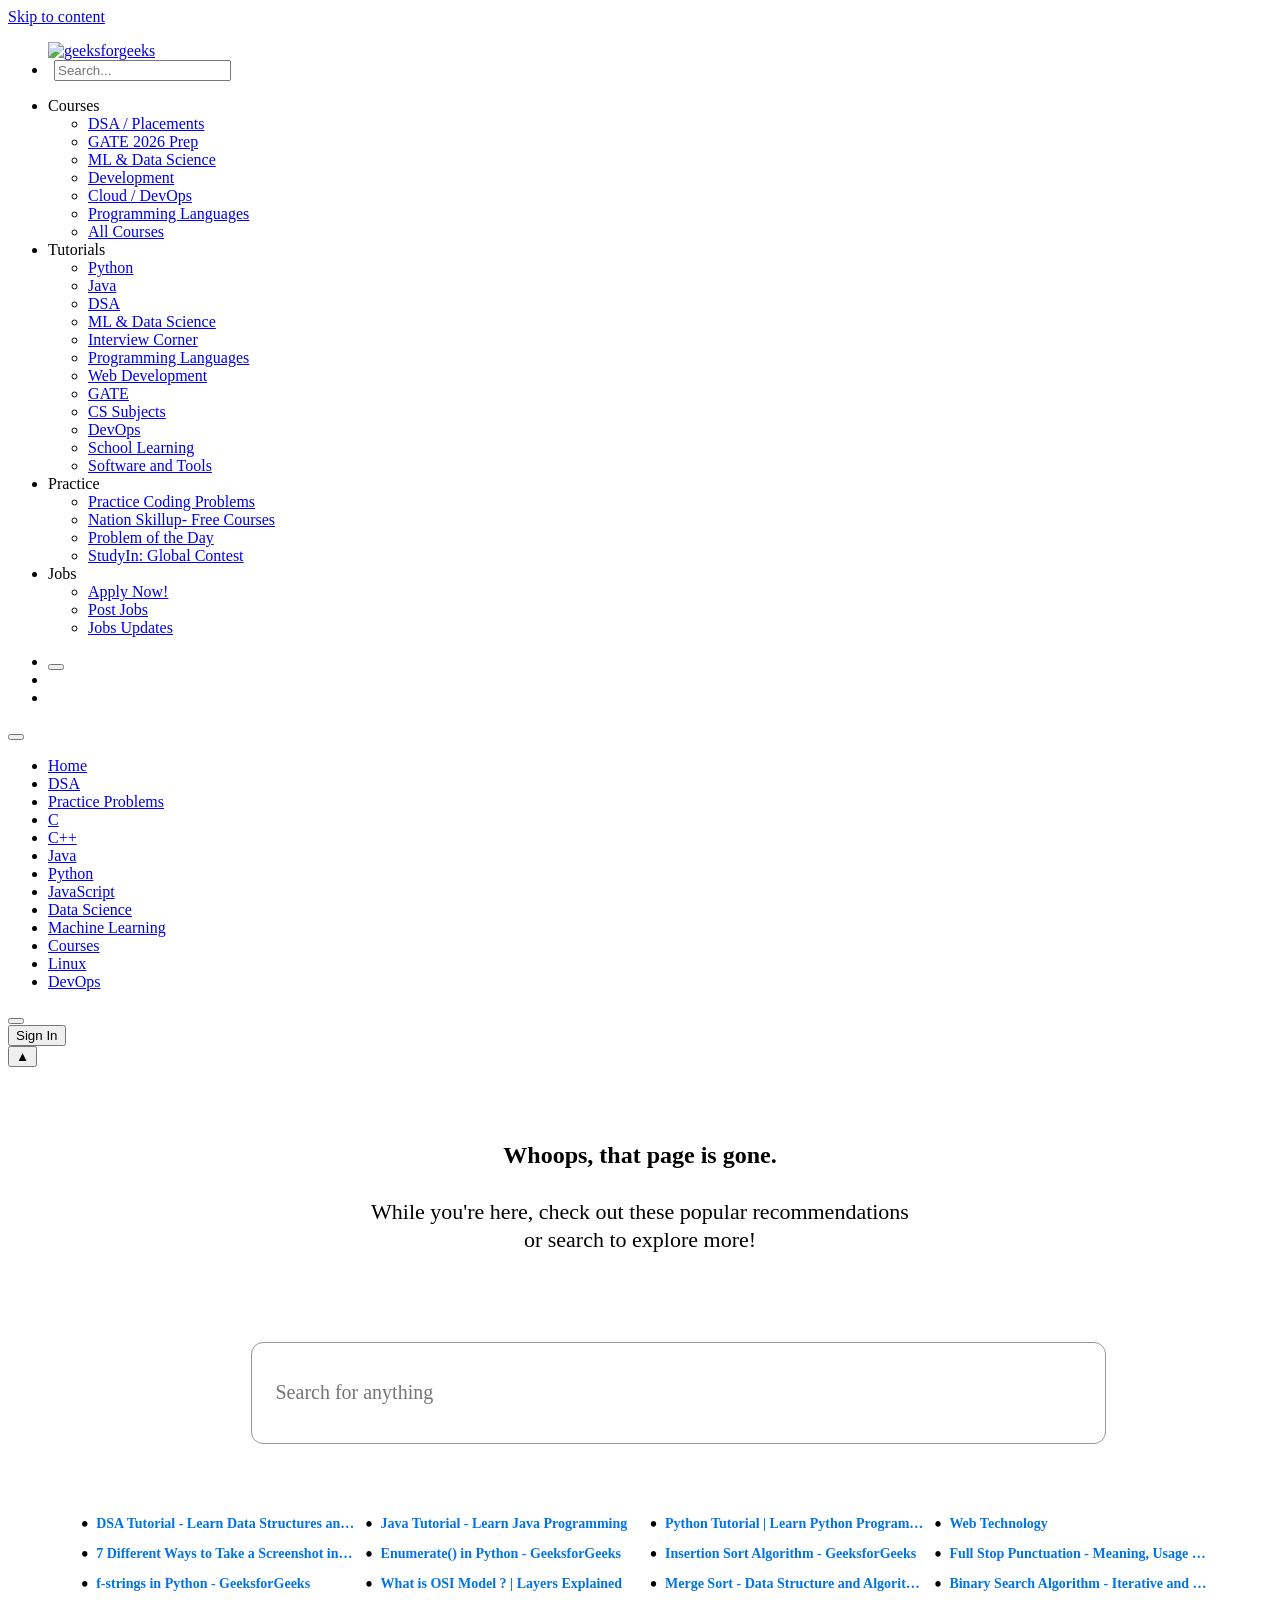
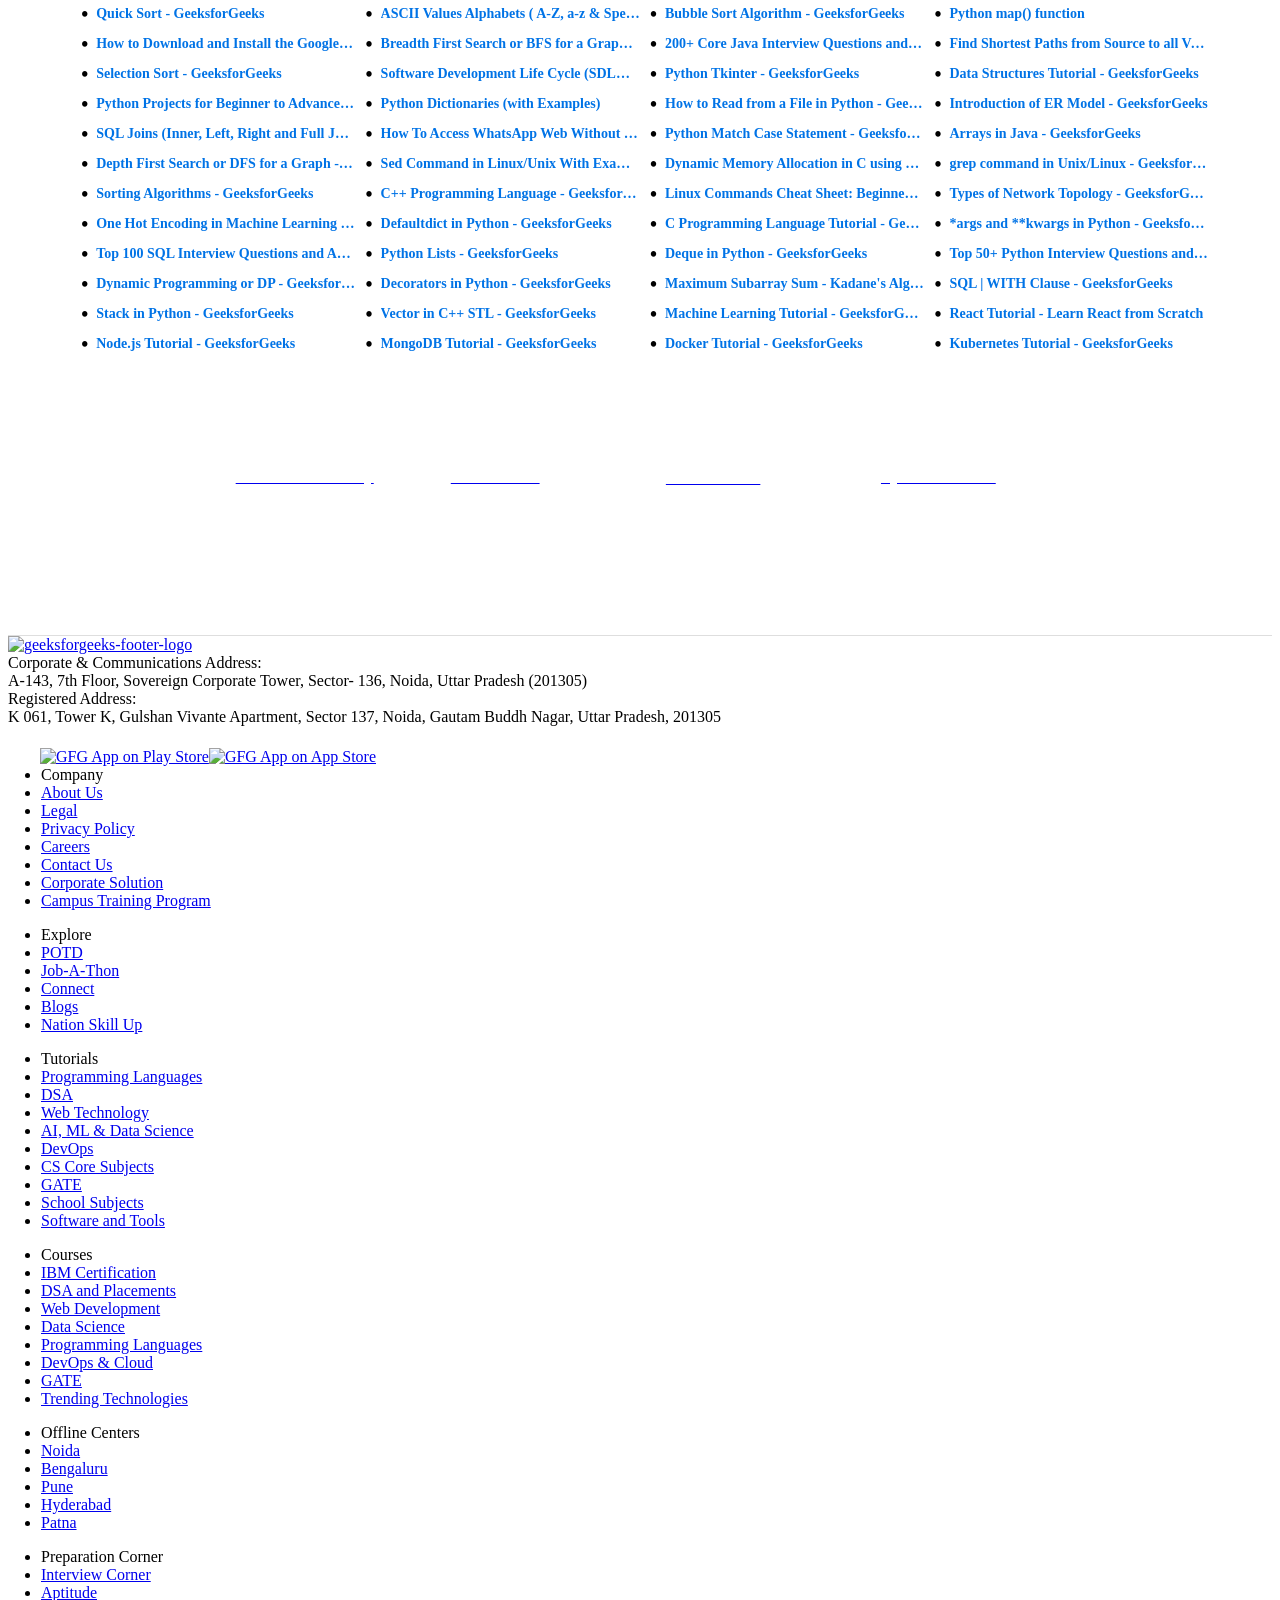
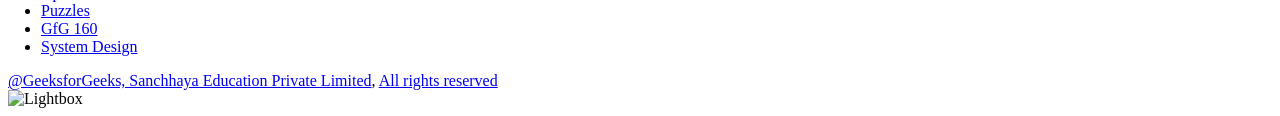
==== index.html @ b0c72bd3 "5th complite" ====
<!DOCTYPE html>
<html lang="en-US" >

<head>
<meta charset="UTF-8" />

<meta name="viewport" content="width=device-width, initial-scale=1.0, minimum-scale=0.5, maximum-scale=3.0"> 
<meta name='robots' content='index, follow, max-image-preview:large, max-snippet:-1' /><link rel="shortcut icon" href="https://media.geeksforgeeks.org/wp-content/cdn-uploads/gfg_favicon.png" type="image/x-icon" />

<link rel="preconnect" href="https://fonts.googleapis.com">
<link rel="preconnect" href="https://fonts.gstatic.com" crossorigin>


<meta name="theme-color" content="#308D46" />
<meta name="image" property="og:image" content="https://media.geeksforgeeks.org/wp-content/cdn-uploads/gfg_200x200-min.png">
<meta property="og:image:type" content="image/png">
<meta property="og:image:width" content="200">
<meta property="og:image:height" content="200">
<meta name="facebook-domain-verification" content="xo7t4ve2wn3ywfkjdvwbrk01pvdond" />


<title> - GeeksforGeeks</title>
<link rel="profile" href="http://gmpg.org/xfn/11" />
<link rel="pingback" href="" />
<link rel='dns-prefetch' href='//cdn.geeksforgeeks.org' />
<link rel='dns-prefetch' href='//s.w.org' />
		
		
<link rel='stylesheet' id='custom-style-css'  href='https://www.geeksforgeeks.org/wp-content/themes/iconic-one/css/gfg.min.css?ver=12.29' type='text/css' media='all' />









<link rel="icon" href="https://www.geeksforgeeks.org/wp-content/uploads/gfg_200X200-100x100.png" sizes="32x32" />
<link rel="icon" href="https://www.geeksforgeeks.org/wp-content/uploads/gfg_200X200.png" sizes="192x192" />
<link rel="apple-touch-icon-precomposed" href="https://www.geeksforgeeks.org/wp-content/uploads/gfg_200X200.png" />
<meta name="msapplication-TileImage" content="https://www.geeksforgeeks.org/wp-content/uploads/gfg_200X200.png" />


<link rel='stylesheet' href='index.css' type='text/css' />
</head>

<body class="custom-background custom-background-white">



    

    <nav>
    <div class="header-main__wrapper">
        <a class="gfg-stc" style="top:0" href="#main">Skip to content</a>

        <div class="header-main__container">
            <ul class="header-main-right">
            
                <a href="https://www.geeksforgeeks.org/" aria-label="Logo" class="header-main__logo">
                    <div class="_logo">
                        <img class="gfg_logo_img" style="height: 30px;" src="https://media.geeksforgeeks.org/gfg-gg-logo.svg" alt="geeksforgeeks">
                    </div>
                </a>
                
                        <li class="header-main__left-list-item gcse-search_li p-relative" aria-expanded="false" data-expandable="false">
                    <div class="gcse-form-search-suggestion_wrapper" style="margin-left: 6px">
                        <form id="gcse-form" class="gcse-form_class p-relative closeChatScreen gcse-form-web" data-sm="true">
                            <span class="front-search-icon" style="display: block;"><i class="gfg-icon gfg-icon_search gfg-icon_white gcse-search__icon gcse-search-icon_grey"></i> </span>
                            <input class="gcse-search-input__wrapper" id="gcse-search-input" aria-expanded="true" placeholder="Search..." autocomplete="off" />
                            <button  aria-label="search" type="submit" class="gcse-search__btn" style="display: none;">
                                <i class="gfg-icon gfg-icon_search gfg-icon_white gcse-search__icon"></i>
                            </button>
                        </form>
                        <div class="gfg-search-suggestion_wrapper" style="display:none"></div>
                    <div>
                </li>
                 
            </ul>

        <ul class="header-main__list"><li class="header-main__list-item Header_1" data-parent="false" aria-expanded="true" data-expandable="true"><span>Courses</span><i class="gfg-icon gfg-icon_arrow-down gfg-icon_header"></i><ul class="mega-dropdown Screen_1"><li class="mega-dropdown__list-item" data-child="true" aria-expanded="false" data-expandable="false"><a href="https://www.geeksforgeeks.org/courses/category/dsa-placements" target="_self">DSA / Placements</a></li><li class="mega-dropdown__list-item" data-child="true" aria-expanded="false" data-expandable="false"><a href="https://www.geeksforgeeks.org/courses/category/gate/" target="_self">GATE 2026 Prep</a></li><li class="mega-dropdown__list-item" data-child="true" aria-expanded="false" data-expandable="false"><a href="https://www.geeksforgeeks.org/courses/category/machine-learning-data-science" target="_self">ML & Data Science</a></li><li class="mega-dropdown__list-item" data-child="true" aria-expanded="false" data-expandable="false"><a href="https://www.geeksforgeeks.org/courses/category/development-testing" target="_self">Development</a></li><li class="mega-dropdown__list-item" data-child="true" aria-expanded="false" data-expandable="false"><a href="https://www.geeksforgeeks.org/courses/category/cloud-devops" target="_self">Cloud / DevOps</a></li><li class="mega-dropdown__list-item" data-child="true" aria-expanded="false" data-expandable="false"><a href="https://www.geeksforgeeks.org/courses/category/programming-languages" target="_self">Programming Languages</a></li><li class="mega-dropdown__list-item" data-child="true" aria-expanded="false" data-expandable="false"><a href="https://www.geeksforgeeks.org/courses" target="_self">All Courses</a></li></ul></li><li class="header-main__list-item Header_2" data-parent="false" aria-expanded="true" data-expandable="true"><span>Tutorials</span><i class="gfg-icon gfg-icon_arrow-down gfg-icon_header"></i><ul class="mega-dropdown Screen_1"><li class="mega-dropdown__list-item" data-child="true" aria-expanded="false" data-expandable="false"><a href="https://www.geeksforgeeks.org/python/python-programming-language-tutorial/" target="_self">Python</a></li><li class="mega-dropdown__list-item" data-child="true" aria-expanded="false" data-expandable="false"><a href="https://www.geeksforgeeks.org/java/java/" target="_self">Java</a></li><li class="mega-dropdown__list-item" data-child="true" aria-expanded="false" data-expandable="false"><a href="https://www.geeksforgeeks.org/learn-data-structures-and-algorithms-dsa-tutorial/" target="_self">DSA</a></li><li class="mega-dropdown__list-item" data-child="true" aria-expanded="false" data-expandable="false"><a href="https://www.geeksforgeeks.org/ai-ml-and-data-science-tutorial-learn-ai-ml-and-data-science/" target="_self">ML & Data Science</a></li><li class="mega-dropdown__list-item" data-child="true" aria-expanded="false" data-expandable="false"><a href="https://www.geeksforgeeks.org/interview-corner/" target="_self">Interview Corner</a></li><li class="mega-dropdown__list-item" data-child="true" aria-expanded="false" data-expandable="false"><a href="https://www.geeksforgeeks.org/programming-language-tutorials/" target="_self">Programming Languages</a></li><li class="mega-dropdown__list-item" data-child="true" aria-expanded="false" data-expandable="false"><a href="https://www.geeksforgeeks.org/web-technology/" target="_self">Web Development</a></li><li class="mega-dropdown__list-item" data-child="true" aria-expanded="false" data-expandable="false"><a href="https://www.geeksforgeeks.org/gate-exam-tutorial/" target="_self">GATE</a></li><li class="mega-dropdown__list-item" data-child="true" aria-expanded="false" data-expandable="false"><a href="https://www.geeksforgeeks.org/articles-on-computer-science-subjects-gq/" target="_self">CS Subjects</a></li><li class="mega-dropdown__list-item" data-child="true" aria-expanded="false" data-expandable="false"><a href="https://www.geeksforgeeks.org/devops/devops-tutorial/" target="_self">DevOps</a></li><li class="mega-dropdown__list-item" data-child="true" aria-expanded="false" data-expandable="false"><a href="https://www.geeksforgeeks.org/geeksforgeeks-school/" target="_self">School Learning</a></li><li class="mega-dropdown__list-item" data-child="true" aria-expanded="false" data-expandable="false"><a href="https://www.geeksforgeeks.org/websites-apps/software-and-tools-a-to-z-list/" target="_self">Software and Tools</a></li></ul></li><li class="header-main__list-item Header_3" data-parent="false" aria-expanded="true" data-expandable="true"><span>Practice</span><i class="gfg-icon gfg-icon_arrow-down gfg-icon_header"></i><ul class="mega-dropdown Screen_1"><li class="mega-dropdown__list-item" data-child="true" aria-expanded="false" data-expandable="false"><a href="https://www.geeksforgeeks.org/geeksforgeeks-practice-best-online-coding-platform/" target="_self">Practice Coding Problems</a></li><li class="mega-dropdown__list-item" data-child="true" aria-expanded="false" data-expandable="false"><a href="https://www.geeksforgeeks.org/nation-skill-up/" target="_self">Nation Skillup- Free Courses</a></li><li class="mega-dropdown__list-item" data-child="true" aria-expanded="false" data-expandable="false"><a href="https://www.geeksforgeeks.org/problem-of-the-day" target="_self">Problem of the Day</a></li><li class="mega-dropdown__list-item" data-child="true" aria-expanded="false" data-expandable="false"><a href="https://www.geeksforgeeks.org/studyin-go-global-challenge-2025" target="_self">StudyIn: Global Contest</a></li></ul></li><li class="header-main__list-item Header_4" data-parent="false" aria-expanded="true" data-expandable="true"><span>Jobs</span><i class="gfg-icon gfg-icon_arrow-down gfg-icon_header"></i><ul class="mega-dropdown Screen_1"><li class="mega-dropdown__list-item" data-child="true" aria-expanded="false" data-expandable="false"><a href="https://www.geeksforgeeks.org/jobs" target="_self">Apply Now!</a></li><li class="mega-dropdown__list-item" data-child="true" aria-expanded="false" data-expandable="false"><a href="https://www.geeksforgeeks.org/gfg-hiring-solutions-for-recruiters/" target="_self">Post Jobs</a></li><li class="mega-dropdown__list-item" data-child="true" aria-expanded="false" data-expandable="false"><a href="https://www.geeksforgeeks.org/community/profile/hire1/" target="_self">Jobs Updates</a></li></ul></li></ul>
        <ul class="header-main__left-list" data-nl="false">
                                            <li>
                    <div class="darkMode-wrap" data-mode="Switch to Dark Mode">
                        <button aria-label="toggle theme" data-gfg-action="toggleGFGTheme">
                            <div id="darkMode-wrap-red-dot" style="height:12px;width:12px;background-color:#EB2222;border-radius:999999px;position:absolute;top:4px;right:0;display:none;"></div>
                            <i class="gfg-icon gfg-icon_dark-mode"></i>
                        </button>
                        <span id="darkModeTooltipText"></span>
                    </div>
                </li>

                
                
                    
<li class="header-main__left-list-item notification-button" style="width: 38px; margin-right: 6px">
    <div id="toggleButton"  class="notification-main">
        <div class="button" style="padding: 2px 5px;">
            <i  id="notification-bell-icon" class="gfg-icon notification-bell-icon"></i>
            <span class="notification-count" style="display:none"></span>
        </div>
        <div id="toast-container" style="position: fixed; top: 20px; right: 20px; z-index: 9999;"></div>
        <div id="notification" class="notification-container-main">
            <div class="notification-header hidden">
                <p>Notifications</p>
                <div class="mark_all_read hidden">
                    <span>Mark all as read</span>
                </div>
            </div>
            <div class="notification-category_container hidden">
                <div class="notification_categories">
                    <div id="all-notifications" class="notification_categories-inner-container notification-category active active-category"  style="margin-left:11px">
                        <span id="all-notifications-inner" >All</span>
                    </div>
    
                </div>
            </div>
            <div id="notification-content" >
                <div id="loader" class="loader"></div>
                <div class="notification-scroll"> </div>
                    <div class="notification-footer">
                        <span id="view-all" class=" hidden">View All</span>
                    </div>
                </div>
            </div>
            <div id="notification-modal" class="notification-modal">
                <div class="notification_modal_close">
                    <span id="notification_close_button" class="notification_close_button"></span>
                </div>
                <div class="notification-modal-content">
                    <div class="notification-modal-content-header hidden">
                        <span class="heading_notification">Notifications</span>
                        <div class="sorting">
                            <div class="mark_all_read hidden">
                                <span class="mark_icon gfg-icon"></span>
                                <span>Mark all as read</span>
                            </div>
                        </div>
                    </div>
                <div class="notification-category_container hidden">
                    <div class="notification_categories">
                        <div id="all-notifications-modal"  class="notification_categories-inner-container notification-category active-category">
                            <span id="all-notifications-inner-modal" >All</span>
                        </div>
                        <div id="unread-notifications-modal" class="notification_categories-inner-container notification-category ">
                            <span>Unread</span>
                        </div>
                        <div id="read-notifications-modal" class="notification_categories-inner-container notification-category ">
                            <span>Read</span>
                        </div>
                    </div>
                </div>
                <div class="zero_notification_content hidden">
                    <span class="notifications-text">
                        You're all caught up!!
                    </span>
                </div>
                <div id="loader_modal" class="loader_modal"></div>
                <div id="notification-content-container">
                    <div class="notification-modal-scroll">
                    </div>
                </div>
            </div>
        </div>
    </div>
    </li>
                

                <li id="userProfileId" class="header-main__left-list-item p-relative" aria-expanded="false" data-expandable="false">
                    </li>
                            </ul>
        </div>

        </div>
    </nav>
    <div id="header-main__slider-outer-div">
        <div class="header-main__slider">
            <button aria-label="sub header slider previous" class="header-main__slider-arrow previous hideIt">
                <i class="gfg-icon gfg-icon_arrow-left gicon-centered"></i>
            </button>
            <ul id="hslider">
                <li><a href="index.html">Home</a></li>
                <li><a href="#">DSA</a></li>
                <li><a href="#">Practice Problems</a></li>
                <li><a href="#">C</a></li>
                <li><a href="c++.html">C++</a></li>
                <li><a href="#">Java</a></li>
                <li><a href="python.html">Python</a></li>
                <li><a href="#">JavaScript</a></li>
                <li><a href="#">Data Science</a></li>
                <li><a href="#">Machine Learning</a></li>
                <li><a href="#">Courses</a></li>
                <li><a href="#">Linux</a></li>
                <li><a href="#">DevOps</a></li>
            </ul>
            <button aria-label="sub header slider next" class="header-main__slider-arrow next hideIt">
                <i class="gfg-icon gfg-icon_arrow-right gicon-centered"></i>
            </button>
            </div>
         <div class="gcse-form-search-shm">
    <form id="gcse-form-shm" class="gcse-form_class-shm p-relative " data-sm="false">
        <span class="front-search-shm-icon">
            <i class="gfg-icon gfg-icon_search gfg-icon_white gcse-search__icon gcse-search-icon_grey" style="display: none"></i>
        </span>
        <input class="gcse-search-input-shm" id="gcse-search-input-shm" aria-expanded="false" placeholder="Search..." autocomplete="off" style="display: none"/>
        <i class="gfg-icon gfg-icon_times gfg-icon_white hide-search-shm" style="display: none"></i>
        <button id=sub-header__search aria-label="search" type="button" class="gcse-search-shm__btn not-expanded " style="display:none">
            <i class="gfg-icon gfg-icon_search gfg-icon_white gcse-search__icon"></i>
        </button>
    </form>
    <div class="gcse-form-search-shm-modal" style="display: none"></div>
</div>

        <div id="sub-header__signup-outer-div">
            <button id="sub-header__signup" class="login-modal-btn">Sign In</button>
        </div>
    </div>
    
    <button id="scrollTopBtn" title="Scroll to Top" type="button" class="btn btn-success">&#x25B2;</button>
    <div id="main" class="wrapper ">






<div class="page-content" id="main">
    <div class="content-1">
        <div class="error-msg">
            <div style="margin: 60px 0;">
            <h2 style="color: var(--job_tab-skill-chip);">Whoops, that page is gone.</h2>
            <p> While you're here, check out these popular recommendations  </p>
            <p> or search to explore more! </p>
            </div>
            <div id="search-input-404-outer-div" class="search-input-404-outer-div" tabindex="0">
                <input id="search-input-404-page" class="search-input-404-page" type="text" placeholder="Search for anything"  autocomplete="off">
                <span class="search-input-icon-404"></span>
                <div class="search-suggestion-modal-404" style="display: none"></div>
            </div>
        </div>
    </div>

<div class="popular-grid-container">
    <div class="popular-grid-item"><a href="#">DSA Tutorial - Learn Data Structures and Algorithms</a></div>
    <div class="popular-grid-item"><a href="#">Java Tutorial - Learn Java Programming</a></div>
    <div class="popular-grid-item"><a href="#">Python Tutorial | Learn Python Programming Language</a></div>
    <div class="popular-grid-item"><a href="#">Web Technology</a></div>
    <div class="popular-grid-item"><a href="#">7 Different Ways to Take a Screenshot in Windows 10</a></div>
    <div class="popular-grid-item"><a href="#">Enumerate() in Python - GeeksforGeeks</a></div>
    <div class="popular-grid-item"><a href="#">Insertion Sort Algorithm - GeeksforGeeks</a></div>
    <div class="popular-grid-item"><a href="#">Full Stop Punctuation - Meaning, Usage and Examples</a></div>
    <div class="popular-grid-item"><a href="#">f-strings in Python - GeeksforGeeks</a></div>
    <div class="popular-grid-item"><a href="#">What is OSI Model ? | Layers Explained</a></div>
    <div class="popular-grid-item"><a href="#">Merge Sort - Data Structure and Algorithms Tutorial</a></div>
    <div class="popular-grid-item"><a href="#">Binary Search Algorithm - Iterative and Recursive Implementation</a></div>
    <div class="popular-grid-item"><a href="#">Quick Sort - GeeksforGeeks</a></div>
    <div class="popular-grid-item"><a href="#">ASCII Values Alphabets ( A-Z, a-z & Special Character Table)</a></div>
    <div class="popular-grid-item"><a href="#">Bubble Sort Algorithm - GeeksforGeeks</a></div>
    <div class="popular-grid-item"><a href="#">Python map() function</a></div>
    <div class="popular-grid-item"><a href="#">How to Download and Install the Google Play Store?</a></div>
    <div class="popular-grid-item"><a href="#">Breadth First Search or BFS for a Graph - GeeksforGeeks</a></div>
    <div class="popular-grid-item"><a href="#">200+ Core Java Interview Questions and Answers (2025)</a></div>
    <div class="popular-grid-item"><a href="#">Find Shortest Paths from Source to all Vertices using Dijkstra's Algorithm</a></div>
    <div class="popular-grid-item"><a href="#">Selection Sort - GeeksforGeeks</a></div>
    <div class="popular-grid-item"><a href="#">Software Development Life Cycle (SDLC) - GeeksforGeeks</a></div>
    <div class="popular-grid-item"><a href="#">Python Tkinter - GeeksforGeeks</a></div>
    <div class="popular-grid-item"><a href="#">Data Structures Tutorial - GeeksforGeeks</a></div>
    <div class="popular-grid-item"><a href="#">Python Projects for Beginner to Advanced - GeeksforGeeks</a></div>
    <div class="popular-grid-item"><a href="#">Python Dictionaries (with Examples)</a></div>
    <div class="popular-grid-item"><a href="#">How to Read from a File in Python - GeeksforGeeks</a></div>
    <div class="popular-grid-item"><a href="#">Introduction of ER Model - GeeksforGeeks</a></div>
    <div class="popular-grid-item"><a href="#">SQL Joins (Inner, Left, Right and Full Join)</a></div>
    <div class="popular-grid-item"><a href="#">How To Access WhatsApp Web Without Phone</a></div>
    <div class="popular-grid-item"><a href="#">Python Match Case Statement - GeeksforGeeks</a></div>
    <div class="popular-grid-item"><a href="#">Arrays in Java - GeeksforGeeks</a></div>
    <div class="popular-grid-item"><a href="#">Depth First Search or DFS for a Graph - GeeksforGeeks</a></div>
    <div class="popular-grid-item"><a href="#">Sed Command in Linux/Unix With Examples - GeeksforGeeks</a></div>
    <div class="popular-grid-item"><a href="#">Dynamic Memory Allocation in C using malloc(), calloc(), free() and realloc()</a></div>
    <div class="popular-grid-item"><a href="#">grep command in Unix/Linux - GeeksforGeeks</a></div>
    <div class="popular-grid-item"><a href="#">Sorting Algorithms - GeeksforGeeks</a></div>
    <div class="popular-grid-item"><a href="#">C++ Programming Language - GeeksforGeeks</a></div>
    <div class="popular-grid-item"><a href="#">Linux Commands Cheat Sheet: Beginner to Advanced 2025</a></div>
    <div class="popular-grid-item"><a href="#">Types of Network Topology - GeeksforGeeks</a></div>
    <div class="popular-grid-item"><a href="#">One Hot Encoding in Machine Learning - GeeksforGeeks</a></div>
    <div class="popular-grid-item"><a href="#">Defaultdict in Python - GeeksforGeeks</a></div>
    <div class="popular-grid-item"><a href="#">C Programming Language Tutorial - GeeksforGeeks</a></div>
    <div class="popular-grid-item"><a href="#">*args and **kwargs in Python - GeeksforGeeks</a></div>
    <div class="popular-grid-item"><a href="#">Top 100 SQL Interview Questions and Answers (2025)</a></div>
    <div class="popular-grid-item"><a href="#">Python Lists - GeeksforGeeks</a></div>
    <div class="popular-grid-item"><a href="#">Deque in Python - GeeksforGeeks</a></div>
    <div class="popular-grid-item"><a href="#">Top 50+ Python Interview Questions and Answers (2025)</a></div>
    <div class="popular-grid-item"><a href="#">Dynamic Programming or DP - GeeksforGeeks</a></div>
    <div class="popular-grid-item"><a href="#">Decorators in Python - GeeksforGeeks</a></div>
    <div class="popular-grid-item"><a href="#">Maximum Subarray Sum - Kadane's Algorithm - GeeksforGeeks</a></div>
    <div class="popular-grid-item"><a href="#">SQL | WITH Clause - GeeksforGeeks</a></div>
    <div class="popular-grid-item"><a href="#">Stack in Python - GeeksforGeeks</a></div>
    <div class="popular-grid-item"><a href="#">Vector in C++ STL - GeeksforGeeks</a></div>
    <div class="popular-grid-item"><a href="#">Machine Learning Tutorial - GeeksforGeeks</a></div>
    <div class="popular-grid-item"><a href="#">React Tutorial - Learn React from Scratch</a></div>
    <div class="popular-grid-item"><a href="#">Node.js Tutorial - GeeksforGeeks</a></div>
    <div class="popular-grid-item"><a href="#">MongoDB Tutorial - GeeksforGeeks</a></div>
    <div class="popular-grid-item"><a href="#">Docker Tutorial - GeeksforGeeks</a></div>
    <div class="popular-grid-item"><a href="#">Kubernetes Tutorial - GeeksforGeeks</a></div>
</div>

<div class="card-row">
        <div class="card-col">
            <a href="https://www.geeksforgeeks.org/problem-of-the-day" class = "card" target = "_blank">
                <div class="card" id="card-1">
                    <div class="card-content">
                        <p class="para">Problem of the day</p>
                        <button class="know-more-btn">Know more >></button>
                    </div>    
                </div>
            </a>

                        <a href="https://www.geeksforgeeks.org/events/rec/job-a-thon" class="card"  target="_blank" >
                <div class="card" id="card-2">
                    <div class="card-content">
                        <p class="para" >Job-A-Thon</p>
                        <button class="know-more-btn">Know more >></button>
                    </div>    
                </div>
            </a>
            <a href="c++.html" class="card">
                <div class="card" id="card-3">
                    <div class="card-content">
                        <p class="para" style="line-height: 1.2;width:99%;top:13px;height:32px">C++ Tutorial</p>
                        <button class="know-more-btn">Know more >></button>
                    </div>
                </div>
            </a>
            <a href="python.html" class="card">
                <div class="card" id="card-4">
                    <div class="card-content">
                        <p class="para">Python Tutorial</p>
                        <button class="know-more-btn">Know more >></button>
                    </div>   
                </div> 
            </a>
        </div>
    </div>
</div>




	</div><div id="displayModal" class="modal fade" role="dialog">
    <div class="modal-dialog">
      <div class="modal-content">
        <div class="error-message"></div>
        <div class="modal-body" id="dmBody">
            <div id="modal-dm-content"></div>
              <div class="modal-overlay" aria-hidden=true>
                <span class="loader__animation"></span>
              </div>
            </div>
      </div>
    </div>
  </div>  
  <div id="displayModalBackdrop" class="backdrop"></div>
  <footer class="gfg-footer" id="gfg-footer">
      <div class="footer-wrapper">
          <div class="footer-wrapper_branding">
              <a class="footer-wrapper_branding-anchor" aria-label="GeeksforGeeks Logo" href="https://www.geeksforgeeks.org/">
                <img loading="lazy" style="height: 32px; width: 230px; max-width: fit-content;" class="footer-wrapper_branding-nlogo" src="https://media.geeksforgeeks.org/auth-dashboard-uploads/gfgFooterLogo.png" alt="geeksforgeeks-footer-logo"/>
              </a>
              <div class="footer-wrapper_branding-address">
                  <div class="address_section">
                    <div class="address-icon-wrapper">
                      <i class="gfg-icon gfg-icon_pin"></i> 
                    <div class="address_div">
                     
                      <div class="address_name">Corporate & Communications Address:</div>
                                            <div class="footer-address">
                      A-143, 7th Floor, Sovereign Corporate Tower, Sector- 136, Noida, Uttar Pradesh (201305)                    </div>
                    </div>
                  </div>
                     
                      <div class="address-icon-wrapper">
                      <i class="gfg-icon gfg-icon_pin"></i>  
                      <div class="address_div">
                        <div class="address_name">Registered Address:</div>
                        K 061, Tower K, Gulshan Vivante Apartment, Sector 137, Noida, Gautam Buddh Nagar, Uttar Pradesh, 201305                      </div>
                    </div>
                                      </div>
              </div>
              <div
              class="footer-wrapper_branding-app-wrapper"
              style="display:flex;
              flex-direction:row;
              gap:12px;
              align-items:inherit;
              max-height:53px;">
              <div class="footer-wrapper_branding-social">
                  <a href="https://in.linkedin.com/company/geeksforgeeks" rel="noopener noreferrer" aria-label="GeeksforGeeks LinkedIn" target="_blank">
                      <div class="linkedin"></div>
                  </a>
                  <a href="https://www.instagram.com/geeks_for_geeks/" rel="noopener noreferrer" aria-label="GeeksforGeeks Instagram" target="_blank">
                      <div class="instagram"></div>
                  </a>
                  <a href="https://twitter.com/geeksforgeeks" rel="noopener noreferrer" aria-label="GeeksforGeeks Twitter" target="_blank">
                      <div class="twitter"></div>
                  </a>
                  <a href="https://www.facebook.com/geeksforgeeks.org/" rel="noopener noreferrer" aria-label="GeeksforGeeks Facebook" target="_blank">
                      <div class="facebook"></div>
                  </a>
                  <a href="https://www.youtube.com/geeksforgeeksvideos" rel="noopener noreferrer" aria-label="GeeksforGeeks YouTube" target="_blank">
                      <div class="youtube"></div>
                  </a>
              </div>
              <div class="footer-wrapper_branding-app">
                <a aria-label="GeeksforGeeks App Link" href="https://geeksforgeeksapp.page.link/gfg-app" target="_blank" ><img src="https://media.geeksforgeeks.org/auth-dashboard-uploads/googleplay.png" alt="GFG App on Play Store" id="gplay" loading="lazy"></a>
                <a aria-label="GeeksforGeeks App Link" href="https://geeksforgeeksapp.page.link/gfg-app" target="_blank"><img src="https://media.geeksforgeeks.org/auth-dashboard-uploads/appstore.png" alt="GFG App on App Store" id="appstore" loading="lazy"></a>
              </div>
            </div>
          </div>
        <div class="all-footer-information">
          <div class="footer-wrapper_links" style="justify-content: space-between; text-align: -webkit-left;"><ul class="footer-wrapper_links-list" ><li>Company</li><li><a href=https://www.geeksforgeeks.org/about/>About Us</a></li><li><a href=https://www.geeksforgeeks.org/legal/>Legal</a></li><li><a href=https://www.geeksforgeeks.org/legal/privacy-policy/>Privacy Policy</a></li><li><a href=https"https://geeksforgeeks.zohorecruit.in/careers>Careers</a></li><li><a href=https://www.geeksforgeeks.org/about/contact-us/>Contact Us</a></li><li><a href=https://www.geeksforgeeks.org/gfg-corporate-solution/>Corporate Solution</a></li><li><a href=https://www.geeksforgeeks.org/campus-training-program/>Campus Training Program</a></li></ul><ul class="footer-wrapper_links-list" ><li>Explore</li><li><a href=https://www.geeksforgeeks.org/problem-of-the-day>POTD</a></li><li><a href=https://practice.geeksforgeeks.org/events/rec/job-a-thon/>Job-A-Thon</a></li><li><a href=https://www.geeksforgeeks.org/connect/>Connect</a></li><li><a href=https://www.geeksforgeeks.org/category/blogs/?type=recent>Blogs</a></li><li><a href=https://www.geeksforgeeks.org/nation-skill-up/>Nation Skill Up</a></li></ul><ul class="footer-wrapper_links-list" ><li>Tutorials</li><li><a href=https://www.geeksforgeeks.org/computer-science-fundamentals/programming-language-tutorials/>Programming Languages</a></li><li><a href=https://www.geeksforgeeks.org/dsa/dsa-tutorial-learn-data-structures-and-algorithms/>DSA</a></li><li><a href=https://www.geeksforgeeks.org/web-tech/web-technology/>Web Technology</a></li><li><a href=https://www.geeksforgeeks.org/machine-learning/ai-ml-and-data-science-tutorial-learn-ai-ml-and-data-science/>AI, ML & Data Science</a></li><li><a href=https://www.geeksforgeeks.org/devops/devops-tutorial/>DevOps</a></li><li><a href=https://www.geeksforgeeks.org/gate/gate-exam-tutorial/>CS Core Subjects</a></li><li><a href=https://www.geeksforgeeks.org/gate/gate-exam-tutorial/>GATE</a></li><li><a href=https://www.geeksforgeeks.org/gfg-academy/geeksforgeeks-school/>School Subjects</a></li><li><a href=https://www.geeksforgeeks.org/websites-apps/software-and-tools-a-to-z-list/>Software and Tools</a></li></ul><ul class="footer-wrapper_links-list" ><li>Courses</li><li><a href=https://www.geeksforgeeks.org/courses/category/machine-learning-data-science>IBM Certification</a></li><li><a href=https://www.geeksforgeeks.org/courses/category/dsa-placements>DSA and Placements</a></li><li><a href=https://www.geeksforgeeks.org/courses/category/development-testing>Web Development</a></li><li><a href=https://www.geeksforgeeks.org/courses/category/machine-learning-data-science>Data Science</a></li><li><a href=https://www.geeksforgeeks.org/courses/category/programming-languages>Programming Languages</a></li><li><a href=https://www.geeksforgeeks.org/courses/category/cloud-devops>DevOps & Cloud</a></li><li><a href=https://www.geeksforgeeks.org/courses/category/gate>GATE</a></li><li><a href=https://www.geeksforgeeks.org/courses/category/trending-technologies/>Trending Technologies</a></li></ul><ul class="footer-wrapper_links-list" ><li>Offline Centers</li><li><a href=https://www.geeksforgeeks.org/courses/offline-courses?city=noida>Noida</a></li><li><a href=https://www.geeksforgeeks.org/courses/offline-courses?city=bengaluru>Bengaluru</a></li><li><a href=https://www.geeksforgeeks.org/courses/offline-courses?city=pune>Pune</a></li><li><a href=https://www.geeksforgeeks.org/courses/offline-courses?city=hyderabad>Hyderabad</a></li><li><a href=https://www.geeksforgeeks.org/courses/offline-courses?city=patna>Patna</a></li></ul><ul class="footer-wrapper_links-list" ><li>Preparation Corner</li><li><a href=https://www.geeksforgeeks.org/interview-prep/interview-corner/>Interview Corner</a></li><li><a href=https://www.geeksforgeeks.org/aptitude/aptitude-questions-and-answers/>Aptitude</a></li><li><a href=https://www.geeksforgeeks.org/aptitude/puzzles/>Puzzles</a></li><li><a href=https://www.geeksforgeeks.org/courses/gfg-160-series>GfG 160</a></li><li><a href=https://www.geeksforgeeks.org/system-design/system-design-tutorial/>System Design</a></li></ul></div>        </div> 
      </div>
            

<div class="footer-strip" >
          <div class="copyright">
              <a href="https://www.geeksforgeeks.org/" rel="noopener noreferrer" target="_blank">@GeeksforGeeks, Sanchhaya Education Private Limited</a><span>, <a href="https://www.geeksforgeeks.org/copyright-information/">All rights reserved</a></span>
          </div>
          <div class="social-links">
          </div>
      </div>
  </footer>
</div><div class="lightbox-target">
   <img id="lightbox-image" src="" alt="Lightbox"/>
   <span class="lightbox-close"></span>
</div>
<link href="https://fonts.googleapis.com/css2?family=Nunito:wght@400;700&family=Source+Sans+3:wght@400;600&display=swap" rel="stylesheet">





  
<div id="GFG_AD_Desktop_Stickyunit_1x1"></div>
<link rel='stylesheet' href="https://www.geeksforgeeks.org/wp-content/themes/iconic-one/css/gfgnotification.min.css?ver=1.2" type='text/css' >
</body>
</html>
---- index.css ----
img.wp-smiley,
img.emoji {
    display: inline !important;
    border: none !important;
    box-shadow: none !important;
    height: 1em !important;
    width: 1em !important;
    margin: 0 .07em !important;
    vertical-align: -0.1em !important;
    background: none !important;
    padding: 0 !important;
}

#wpadminbar{
    background: #ff0000 !important;
}

body.custom-background { 
    background-color: #ffffff; 
}

@media (max-width:1043px) and (min-width:992px) {
    .hide-1043992 {
        display: none!important;
    }
}

.mobile-header-list-item{
    padding-left:30px; 
    padding-right:10px;
    margin-top:5px;
}

.mobile-header-list{
    border-bottom: 1px solid rgba(158, 158, 158, 0.3) !important;
}

.mobile-header-list .dropdown-title{
    border-bottom: none !important;
    font-size: 16px!important; 
    padding: 0px!important; 
    padding-left: 45px!important; 
    font-weight: normal;
}

.mobile-header-list .upside::after{
    transform: rotate(180deg);
}

.hidden{
    display:none !important; 
}

.notification-bell-icon::after {
    background-position: -7px -3186px;
    transform: scale(0.8);
}

#toggleButton{
    display:block !important;
}

.page-content{
    box-sizing: border-box;
    font-family: var(--font-primary);
    width: 100%;
    height: auto;
    align-items: center;
    background-color: var(--gfg-body-color);
    z-index: 0;
}

.content-1{
    margin-bottom: 5vh;
    max-width: 100%;
}

.notFound-img img{
    height: 22vh;
    margin-left: auto;
    margin-right: auto;
    position: relative;
    width: 100%;
    margin-top: 6vh;
}

.error-msg{
    max-width: 100%;
    height: auto;
    display: flex;
    align-items: center;
    justify-content: center;
    flex-direction: column;
}

.error-msg .search-input-404-page{
    width: 100%;
    height: 66px;
    border-radius: 12px;
    background: none;
    color: gray;
    padding: 17px 50px 17px 24px;
    border: 1px solid #9597a1;
    font-family: var(--font-primary);
    font-size: 20px;
    font-weight: 400;
    line-height: 26.6px;
    letter-spacing: normal;
}

.search-input-404-outer-div {
    position: relative;
    width: 779px;
    margin-top: 55px;
}

.search-input-icon-404 {
    display: block;
    background-image: var(--image-grid);
    background-position: -3px -38px;
    width: 24px;
    height: 24px;
    position: absolute;
    display: flex;
    right: 2%;
    top: 27%;
    transform: scale(1.5);
    cursor: pointer;
}

.search-suggestion-modal-404 {
    z-index: 100;
    background-color: var(--gfg-home-modal-search-bg);
    position:absolute;
    top: 71px;
    width: 100%;
    max-height: 437px;
    padding-top : 11px;
    padding-bottom : 9px;
    box-shadow: 0 4px 10px 4px rgba(0,0,0,.198);
    border-radius: 9px;
    font-family: var(--font-primary);
    font-weight: 400;
    font-size: 18px;
}

.error-msg h2{
    color: var(--gfg-color-lg);
    margin-left:auto;
    margin-right:auto;
    width: 30%;
    font-size: 27px;
    text-align: center;
    margin-top: 15px;
}

.error-msg p{
    color: var(--gfg-color-lg);
    margin-left: auto;
    margin-right: auto;
    margin-top: 2vh;
    margin-bottom: -4vh;
    width: 100%;
    font-size: 16px;
    font-family: var(--font-primary);
    font-weight: var(--font-w-article-text);
    text-align: center;
    line-height: 28px;
    padding: 1vh 0vh;
}

.card-row{
    box-sizing: border-box;
    margin: 7vh 0vh 0vh 0vh;
}

.card-col{
    display: flex;
    align-items: center;
    justify-content: center;
    width:80%;
    margin:auto;
}

.card{ 
    margin:0.4%;
    border-radius: 5px;
    text-align: left;    
}

.card:hover{
    cursor: pointer;
    text-decoration: none;
}

.card-row .card-col #card-1{
    position: relative;
    width: 185px;
    height: 133px;
    background: transparent url('https://media.geeksforgeeks.org/auth-dashboard-uploads/Group-22893.svg') 0% 0% no-repeat;
    background-position: left top;
    background-size: cover;
    overflow: hidden;
    border-radius: 10px;
    padding: 10px;              
}

.card-row .card-col #card-2{
    position: relative;
    width: 185px;
    height: 133px; 
    background: transparent url('https://media.geeksforgeeks.org/auth-dashboard-uploads/Group-22894.svg') 0% 0% no-repeat;
    background-position: left top;
    background-size: cover;
    overflow: hidden;
    border-radius: 10px;
    padding: 10px;
}

.card-row .card-col #card-3{
    position: relative;
    width: 185px;
    height: 133px;
    background: transparent url('https://media.geeksforgeeks.org/auth-dashboard-uploads/Group-22895.svg') 0% 0% no-repeat;
    background-position: left top;
    background-size: cover;
    overflow: hidden;
    border-radius: 10px;
    padding: 10px;
}

.card-row .card-col #card-4{
    position: relative;
    width: 185px;
    height: 133px;
    background: transparent url('https://media.geeksforgeeks.org/auth-dashboard-uploads/Group-22896.svg') 0% 0% no-repeat;
    background-position: left top;
    background-size: cover;
    overflow: hidden;
    border-radius: 10px;
    padding: 10px;
}

.card-row .card-col .card .card-content{
    background: none;
    width: 100%;
    height: auto; 
}

.card-row .card-col .card-content .para{
    position: relative;
    background: none;
    border: none;
    color: white;
    top: 6px;
    left: 10px;
    font-size: 17px;
    font-weight: bold;
    line-height: 32px;
}

.card-row .card-col .card-content .know-more-btn{
    position: relative;
    top: 40px;
    font-size: 10px;
    background: none;
    border: none;
    color: white;
    font-weight: bold;
}

.card-row .card-col .card-content .know-more-btn:hover{
    cursor: pointer;
}

label[for = "s"]{
    display: none;
    visibility: hidden;
}

.gfg-footer .footer-wrapper{
    border-top: 1px solid #dedede;
}

.sub-heading-span-404 {
    color: var(--color-gfg);
    font-weight: bold;
    cursor: pointer;
    text-decoration: underline;
}

.popular-grid-container {
    display: grid;
    grid-template-columns: repeat(4, 1fr);
    gap: 0px;
    width: 90%;
    margin: 20px auto;
    padding-top: 20px;
    line-height: 0;
}

.popular-grid-item {
    text-align: left;
    overflow: hidden;
    white-space: nowrap;
    text-overflow: ellipsis;
    position: relative;
    padding-left: 25px;
}

.popular-grid-item::before {
    content: '•';
    position: absolute;
    left: 10px;
    top: 50%;
    transform: translateY(-50%);
    font-size: 20px;
    color: var(--color-black);
    font-weight: bold;
}

.popular-grid-item a {
    text-decoration: none;
    color: #0073e6;
    font-weight: bold;
    font-size: 14px;
    display: block;
    white-space: nowrap;
    overflow: hidden;
    text-overflow: ellipsis;
    padding: 15px 0;
}

.popular-grid-item a:hover {
    text-decoration: underline;
}

@media only screen and (max-width:425px){
    .notFound-img img{
        width: 100%;
        height: 17vh;
    }
    .card-col{
        flex-wrap: wrap;
        width: 80%;
    }
    .error-msg h2{
        width: 60%;
        font-size: 22px;
        font-weight: bold;
    }
    .error-msg p{
        font-size: 16px;
    }
    .search-art .searchform #searchsubmit{
        display: none;
    }
    .search-art .searchform #s{
        border-radius: 12px 12px 12px 12px;
        width: 60%;
    }
    .card-row .card-col #card-4{
        margin-bottom: 4vh;
    }
    .popular-grid-container {
        grid-template-columns: 1fr;
    }
    .popular-grid-item a {
        font-size: 12px;
    }
}

@media only screen and (min-width: 426px) and (max-width: 768px){
    .notFound-img img{
        width: 100%;
        height: 19vh;
    }
    .card-col{
        width: 80%;
        display: grid;
        grid-template-columns: 200px 200px;
        grid-column-gap: 5%;
        grid-row-gap: 5%
    }
    .card{
        display: grid;
        flex-wrap: wrap;
        flex-direction: row; 
    }
    .card-row .card-col #card-3{
        margin-bottom: 8vh; 
    }
    .card-row .card-col #card-4{
        margin-bottom: 8vh;  
    }
    .error-msg h2{
        width: 60%;
        font-size: 22px;
        font-weight: bold;
    }
    .error-msg p{
        font-size: 19px;
    }
    .search-art .searchform #searchsubmit{
        display: none;
    }
    .search-art .searchform #s{
        border-radius: 12px 12px 12px 12px;
        width: 50%;
    }
    .search-art{
        bottom: -316px;
    }
    .popular-grid-container {
        grid-template-columns: repeat(2, 1fr);
    }
    .popular-grid-item a {
        font-size: 14px;
    }
}

@media (max-width: 1100px) {
    .search-input-404-outer-div {
        width: 90%;
        display: flex;
        justify-content: center;
    }
    .error-msg .search-input-404-page {
        height: 54px;
    }
    .search-input-icon-404 {
        background-position: -3px -40px;
        transform: scale(1.2);
    }
}

@media only screen and (min-width: 769px) and (max-width: 1440px){
    .card-col{
        width: 100%;
    }
    .card{
        margin-bottom: 3vh;
    }
    .error-msg h2{
        font-size: 24px;
        width: 51%;
    }
    .error-msg p{
        font-size: 22px;
    }
    .card-row .car-col #card-1{
        width:200px;;
    }
}

@media only screen and (min-width: 1441px){
    .card{
        margin-bottom: 3vh;
    }
    .error-msg p{
        font-size: 29px;
        line-height: 37px;
    }
    .card-row .card-col #card-1{
        width: 250px;
        height: 178px;
    }
    .card-row .card-col #card-2{
        width: 250px;
        height: 178px;  
    }
    .card-row .card-col #card-3{
        width: 250px;
        height: 178px;   
    }
    .card-row .card-col #card-4{
        width: 250px;
        height: 178px;  
    }
    .card-row .card-col .card-content .para{
        top:14px;
        font-size: 22px;
        left: 12px;
    }
    .card-row .card-col .card-content .know-more-btn{
        top: 68px;
        font-size: 13px;
        left: 2px;
    } 
}

.grecaptcha-badge {
    visibility: hidden !important;
}

.thank-you-message {
    height: 100%;
    display:flex;
    flex-direction: column;
    justify-content: center;
    align-items: center;
}

.thank-you-message-content {
    margin-top: 17px;
    font: 400 20px var(--font-secondary);
    color: var(--improve-modal-text);
    line-height: 180%;
    text-align: center;
}

.thank-you-message-content h2{
    font-family: var(--font-secondary);
}

.all-footer-information{
    width: 100% !important;
    height: fit-content;
}

.footer-wrapper_links-list{
    margin-block-start: 0em !important;
    width: 16% !important; 
    padding-inline-start: 18px !important;
}

.link-head{
    margin-bottom: 0px;
}

.footer-wrapper_branding{
    height: fit-content;
}

.footer-wrapper_branding-social{
    height: fit-content;
}

.advertise-block{
    display: block  !important;
}

@media only screen and (max-width:1340px) {
    .footer-wrapper_links-list{
        overflow-wrap: break-word;
    }
}

@media screen and (min-width: 991px)  {
    .all-footer-information{
        padding-left:15px;
        height: fit-content;
    }
    .footer-wrapper_branding-app{
        display: flex !important;
        margin: 22px 0 0 20px;
    }
}

@media only screen and (max-width:980px) {
    .footer-wrapper_branding-address{
        padding-top: 10px;
    }
}

@media (max-width: 750px) {
    .thank-you-message-content{
        font-size: 14px;
        line-height: 170%;
    }
}

@media only screen and (max-width:991px) {
    .footer-wrapper_branding-app-wrapper{
        display: block !important;
        margin: auto !important;
        max-height: none !important;
    }
}

@media (min-width: 991px) and (max-width: 1046px) {
    .footer-wrapper_branding-app-wrapper{
        display: block !important;
        max-height: none !important;
    }
    .footer-wrapper_branding-app{
        margin: 22px 0 0 6px !important;
    }
}

:root{
    --three90headericon : url('https://media.geeksforgeeks.org/auth-dashboard-uploads/three90daylogocompressed.svg');
    --three90headericonposition : 0px -40px;
    --three90leftbarimggrid : url('https://media.geeksforgeeks.org/auth-dashboard-uploads/three90leftbarspritecompressed.svg');
    --three90leftbarimgposition : -5px -55px;
    --three90leftbarbgcolour : #b3abd0;
}

body[data-dark-mode="true"]{
    --three90leftbarimgposition : -6px 1px;
    --three90headericonposition : 0px 0px;
    --three90leftbarbgcolour: #8c82b9;
}

.three90leftbarimg{
    margin-left: -5px;
    height: 30px;
    background-image: var(--three90leftbarimggrid);
    background-repeat: no-repeat;
    background-position: var(--three90leftbarimgposition);
    background-size: 212px;
}

.courseTabShimmer{
    position: absolute;
    height: 110%;
    width: 0;
    opacity: .7;
    -webkit-animation: courseShimmer 2s cubic-bezier(0,0,.07,.61) infinite;
    animation: courseShimmer 2s cubic-bezier(0,0,.07,.61) infinite;
    box-shadow: 0 0 25px 5px #dddcdc;
    -webkit-transform: rotate(90deg);
    transform: rotate(90deg);
    padding:0px !important;
    border:unset !important;
}

@keyframes courseShimmer{
    0% {
        left: 0;
    }
    55% {
        left: 100%;
    }
    99% {
        left: 110%;
    }
}

:root{
    --home-jobs-section-jf-logo: url('https://media.geeksforgeeks.org/auth-dashboard-uploads/JobFair2024Logo.svg');
}

body[data-dark-mode="true"]{
    --home-jobs-section-jf-logo: url('https://media.geeksforgeeks.org/auth-dashboard-uploads/JobFair2024LogoDark.svg');
}

.hp_job_section_jf_logo, .job-a-thon-jf-sticky-header-logo{
    background: var(--home-jobs-section-jf-logo);
    height: 50px;
    background-repeat: no-repeat;
    width: 105px;
    background-size: 100px;
}

@keyframes challenge {
    0%{
        transform: scale(1);
    }
    50%{
        transform: scale(1.03);
    }
    100%{
        transform: scale(1);
    }
}

.job-a-thon-jf-sticky-header-logo{
    height: 45px;
}

.three90popup__container {
    width: 100vw;
    height: 100vh; 
    position: fixed;
    top:0px;
    background: var(--job-tab-faded-background);
    z-index: 1024;
    display: flex;
    align-items: center;
    justify-content: center;
}

.three90modal__wrapper{
    background-color: white;
    max-width: 350px;
    display: flex;
    flex-direction: column;
    border-radius: 10px;
    overflow: hidden;
}

.three90modal__message-container {
    display: flex;
    flex-direction: column;
    align-items: center;
    font-family: var(--font-primary);
}

.three90modal__subheading {
    margin-top: 20px;
    font-size: 22px;
    font-weight: 600;
}

.three90modal__text-message {
    margin-top: 20px;
    font-size: 15px;
    font-weight: 400;
    text-align: center;
    padding: 0 5px;
}

.three90__modal__button-wrapper {
    width: 100%;
    padding: 20px 0px;
    display: flex;
    justify-content: space-evenly;
}

.three90__modal__button-wrapper > button {
    width: 105px;
    height: 35px;
    border-radius: 13px;
    border:none;
    font-weight: 600;
    cursor: pointer;
} 

#three90__modal-close-btn:hover {
    background-color: #cacbcd;
}

#three90__modal-explore-btn {
    background-color: #0a0727;
    color: white
}

@media screen and (max-width: 441px) {
    .three90modal__wrapper {
        max-width: 300px;
    }
}
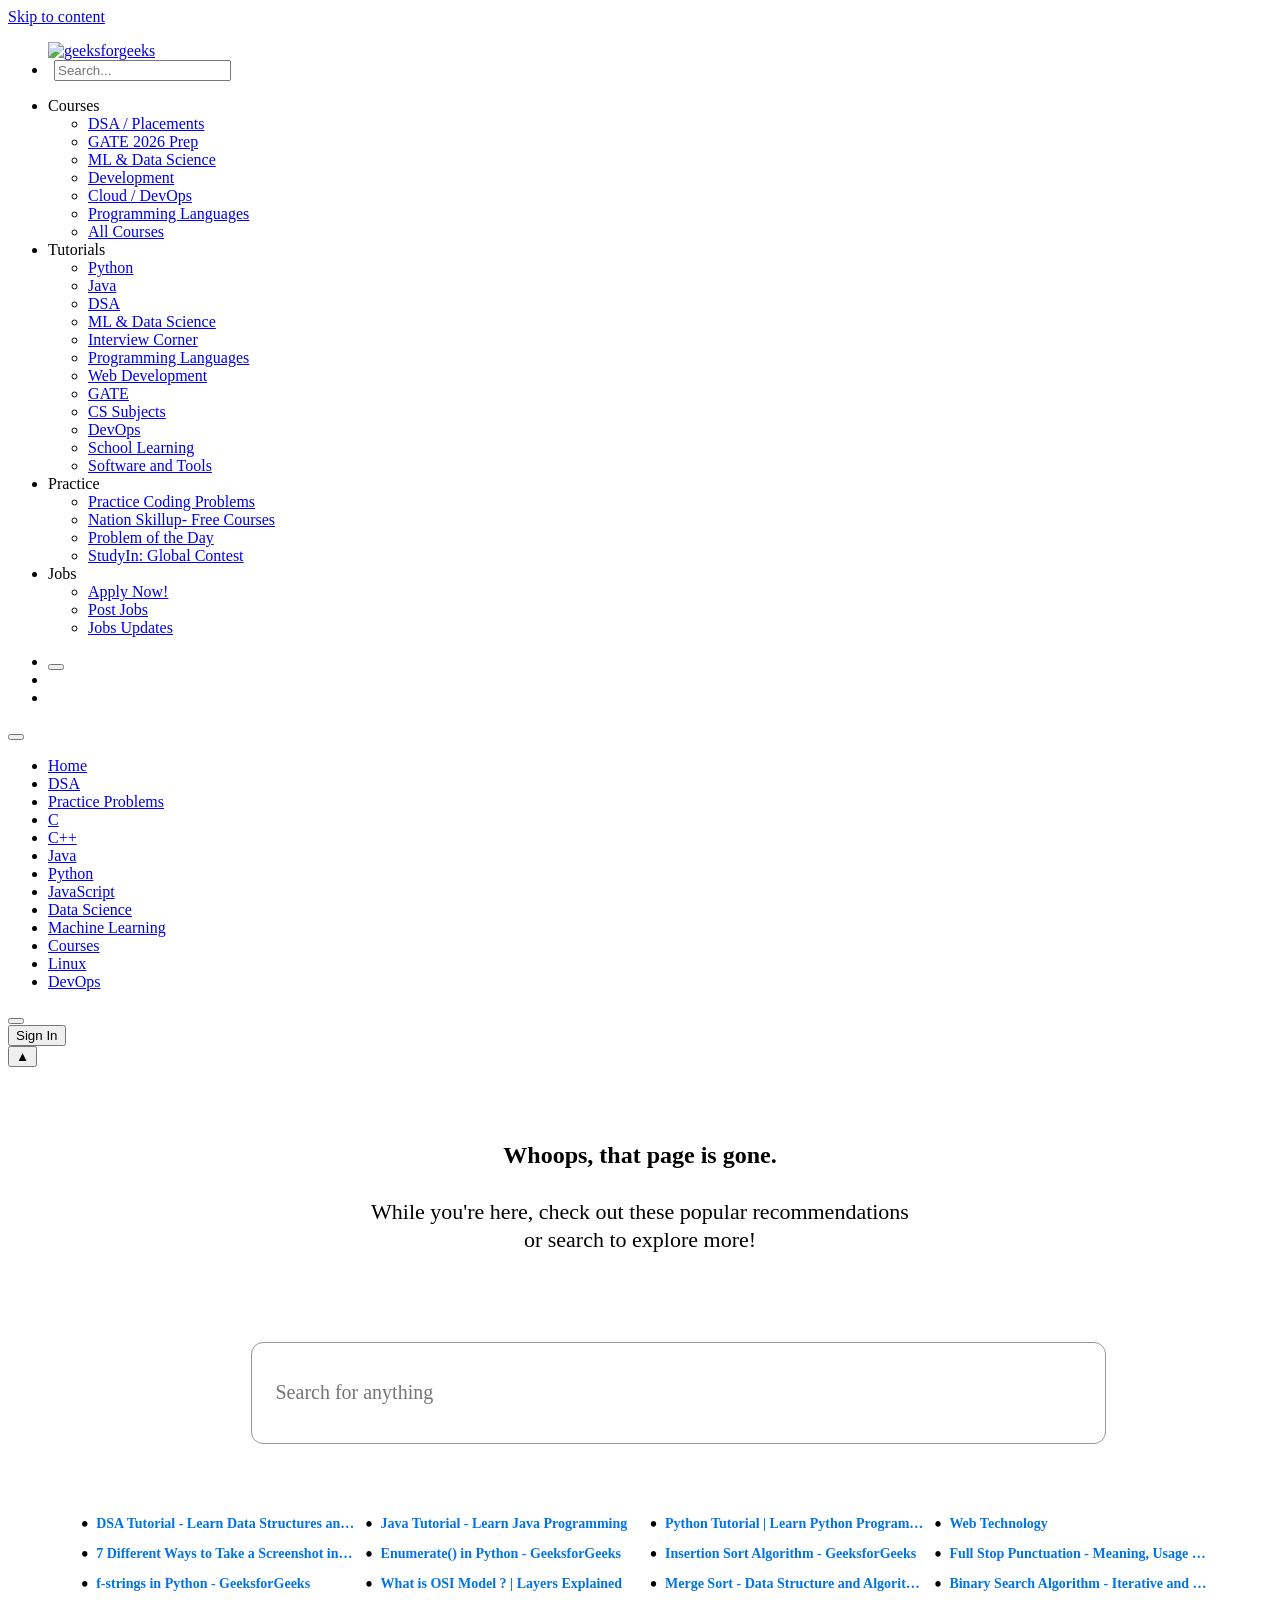
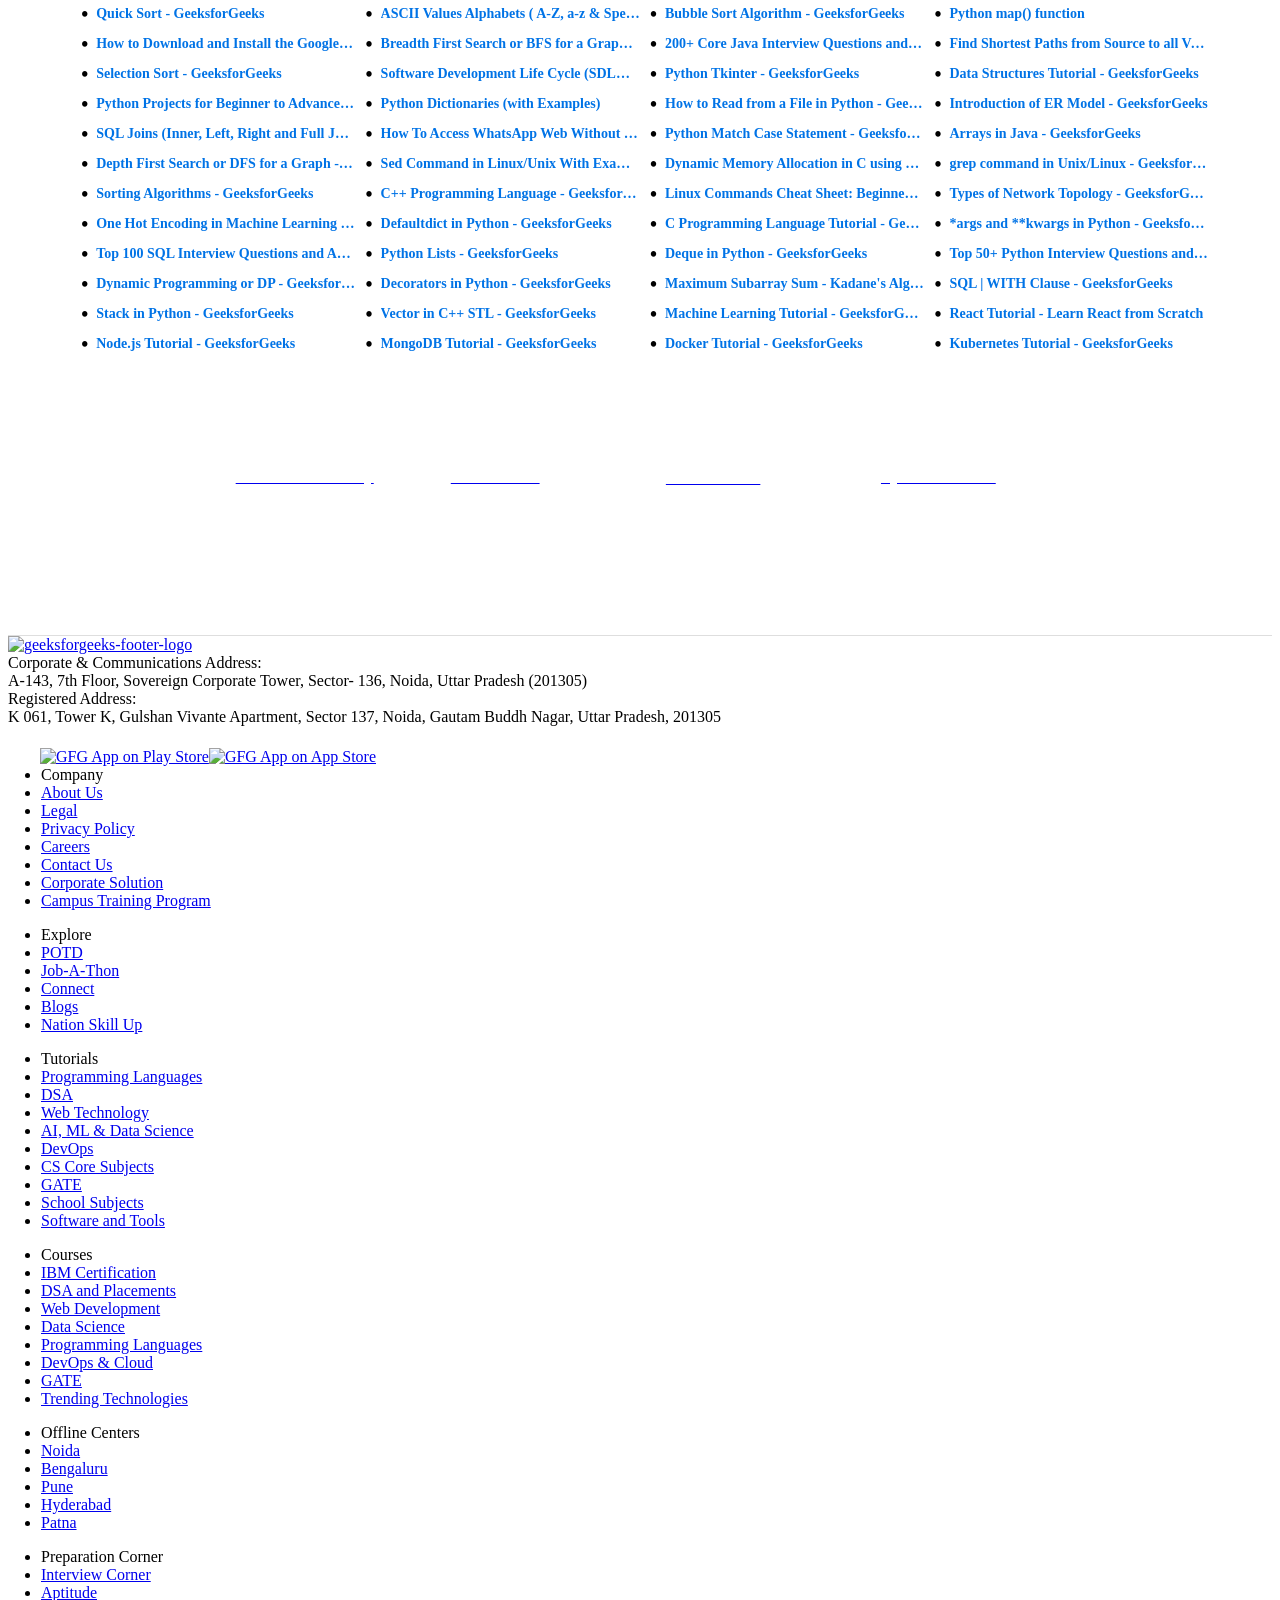
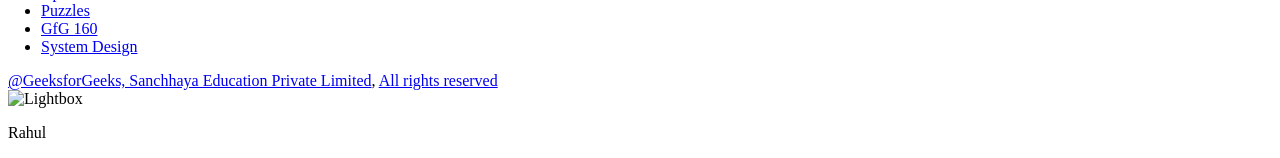
==== commit c7292709: "change" ====
--- a/index.html
+++ b/index.html
@@ -1,176 +1,314 @@
 <!DOCTYPE html>
-<html lang="en-US" >
+<html lang="en-US">
 
 <head>
-<meta charset="UTF-8" />
-
-<meta name="viewport" content="width=device-width, initial-scale=1.0, minimum-scale=0.5, maximum-scale=3.0"> 
-<meta name='robots' content='index, follow, max-image-preview:large, max-snippet:-1' /><link rel="shortcut icon" href="https://media.geeksforgeeks.org/wp-content/cdn-uploads/gfg_favicon.png" type="image/x-icon" />
-
-<link rel="preconnect" href="https://fonts.googleapis.com">
-<link rel="preconnect" href="https://fonts.gstatic.com" crossorigin>
-
-
-<meta name="theme-color" content="#308D46" />
-<meta name="image" property="og:image" content="https://media.geeksforgeeks.org/wp-content/cdn-uploads/gfg_200x200-min.png">
-<meta property="og:image:type" content="image/png">
-<meta property="og:image:width" content="200">
-<meta property="og:image:height" content="200">
-<meta name="facebook-domain-verification" content="xo7t4ve2wn3ywfkjdvwbrk01pvdond" />
-
-
-<title> - GeeksforGeeks</title>
-<link rel="profile" href="http://gmpg.org/xfn/11" />
-<link rel="pingback" href="" />
-<link rel='dns-prefetch' href='//cdn.geeksforgeeks.org' />
-<link rel='dns-prefetch' href='//s.w.org' />
-		
-		
-<link rel='stylesheet' id='custom-style-css'  href='https://www.geeksforgeeks.org/wp-content/themes/iconic-one/css/gfg.min.css?ver=12.29' type='text/css' media='all' />
-
-
-
-
-
-
-
-
-
-<link rel="icon" href="https://www.geeksforgeeks.org/wp-content/uploads/gfg_200X200-100x100.png" sizes="32x32" />
-<link rel="icon" href="https://www.geeksforgeeks.org/wp-content/uploads/gfg_200X200.png" sizes="192x192" />
-<link rel="apple-touch-icon-precomposed" href="https://www.geeksforgeeks.org/wp-content/uploads/gfg_200X200.png" />
-<meta name="msapplication-TileImage" content="https://www.geeksforgeeks.org/wp-content/uploads/gfg_200X200.png" />
-
-
-<link rel='stylesheet' href='index.css' type='text/css' />
+    <meta charset="UTF-8" />
+
+    <meta name="viewport" content="width=device-width, initial-scale=1.0, minimum-scale=0.5, maximum-scale=3.0">
+    <meta name='robots' content='index, follow, max-image-preview:large, max-snippet:-1' />
+    <link rel="shortcut icon" href="https://media.geeksforgeeks.org/wp-content/cdn-uploads/gfg_favicon.png"
+        type="image/x-icon" />
+
+    <link rel="preconnect" href="https://fonts.googleapis.com">
+    <link rel="preconnect" href="https://fonts.gstatic.com" crossorigin>
+
+
+    <meta name="theme-color" content="#308D46" />
+    <meta name="image" property="og:image"
+        content="https://media.geeksforgeeks.org/wp-content/cdn-uploads/gfg_200x200-min.png">
+    <meta property="og:image:type" content="image/png">
+    <meta property="og:image:width" content="200">
+    <meta property="og:image:height" content="200">
+    <meta name="facebook-domain-verification" content="xo7t4ve2wn3ywfkjdvwbrk01pvdond" />
+
+
+    <title> - GeeksforGeeks</title>
+    <link rel="profile" href="http://gmpg.org/xfn/11" />
+    <link rel="pingback" href="" />
+    <link rel='dns-prefetch' href='//cdn.geeksforgeeks.org' />
+    <link rel='dns-prefetch' href='//s.w.org' />
+
+
+    <link rel='stylesheet' id='custom-style-css'
+        href='https://www.geeksforgeeks.org/wp-content/themes/iconic-one/css/gfg.min.css?ver=12.29' type='text/css'
+        media='all' />
+
+
+
+
+
+
+
+
+
+    <link rel="icon" href="https://www.geeksforgeeks.org/wp-content/uploads/gfg_200X200-100x100.png" sizes="32x32" />
+    <link rel="icon" href="https://www.geeksforgeeks.org/wp-content/uploads/gfg_200X200.png" sizes="192x192" />
+    <link rel="apple-touch-icon-precomposed" href="https://www.geeksforgeeks.org/wp-content/uploads/gfg_200X200.png" />
+    <meta name="msapplication-TileImage" content="https://www.geeksforgeeks.org/wp-content/uploads/gfg_200X200.png" />
+
+
+    <link rel='stylesheet' href='index.css' type='text/css' />
 </head>
 
 <body class="custom-background custom-background-white">
 
 
 
-    
+
 
     <nav>
-    <div class="header-main__wrapper">
-        <a class="gfg-stc" style="top:0" href="#main">Skip to content</a>
-
-        <div class="header-main__container">
-            <ul class="header-main-right">
-            
-                <a href="https://www.geeksforgeeks.org/" aria-label="Logo" class="header-main__logo">
-                    <div class="_logo">
-                        <img class="gfg_logo_img" style="height: 30px;" src="https://media.geeksforgeeks.org/gfg-gg-logo.svg" alt="geeksforgeeks">
-                    </div>
-                </a>
-                
-                        <li class="header-main__left-list-item gcse-search_li p-relative" aria-expanded="false" data-expandable="false">
-                    <div class="gcse-form-search-suggestion_wrapper" style="margin-left: 6px">
-                        <form id="gcse-form" class="gcse-form_class p-relative closeChatScreen gcse-form-web" data-sm="true">
-                            <span class="front-search-icon" style="display: block;"><i class="gfg-icon gfg-icon_search gfg-icon_white gcse-search__icon gcse-search-icon_grey"></i> </span>
-                            <input class="gcse-search-input__wrapper" id="gcse-search-input" aria-expanded="true" placeholder="Search..." autocomplete="off" />
-                            <button  aria-label="search" type="submit" class="gcse-search__btn" style="display: none;">
-                                <i class="gfg-icon gfg-icon_search gfg-icon_white gcse-search__icon"></i>
+        <div class="header-main__wrapper">
+            <a class="gfg-stc" style="top:0" href="#main">Skip to content</a>
+
+            <div class="header-main__container">
+                <ul class="header-main-right">
+
+                    <a href="https://www.geeksforgeeks.org/" aria-label="Logo" class="header-main__logo">
+                        <div class="_logo">
+                            <img class="gfg_logo_img" style="height: 30px;"
+                                src="https://media.geeksforgeeks.org/gfg-gg-logo.svg" alt="geeksforgeeks">
+                        </div>
+                    </a>
+
+                    <li class="header-main__left-list-item gcse-search_li p-relative" aria-expanded="false"
+                        data-expandable="false">
+                        <div class="gcse-form-search-suggestion_wrapper" style="margin-left: 6px">
+                            <form id="gcse-form" class="gcse-form_class p-relative closeChatScreen gcse-form-web"
+                                data-sm="true">
+                                <span class="front-search-icon" style="display: block;"><i
+                                        class="gfg-icon gfg-icon_search gfg-icon_white gcse-search__icon gcse-search-icon_grey"></i>
+                                </span>
+                                <input class="gcse-search-input__wrapper" id="gcse-search-input" aria-expanded="true"
+                                    placeholder="Search..." autocomplete="off" />
+                                <button aria-label="search" type="submit" class="gcse-search__btn"
+                                    style="display: none;">
+                                    <i class="gfg-icon gfg-icon_search gfg-icon_white gcse-search__icon"></i>
+                                </button>
+                            </form>
+                            <div class="gfg-search-suggestion_wrapper" style="display:none"></div>
+                            <div>
+                    </li>
+
+                </ul>
+
+                <ul class="header-main__list">
+                    <li class="header-main__list-item Header_1" data-parent="false" aria-expanded="true"
+                        data-expandable="true"><span>Courses</span><i
+                            class="gfg-icon gfg-icon_arrow-down gfg-icon_header"></i>
+                        <ul class="mega-dropdown Screen_1">
+                            <li class="mega-dropdown__list-item" data-child="true" aria-expanded="false"
+                                data-expandable="false"><a
+                                    href="https://www.geeksforgeeks.org/courses/category/dsa-placements"
+                                    target="_self">DSA / Placements</a></li>
+                            <li class="mega-dropdown__list-item" data-child="true" aria-expanded="false"
+                                data-expandable="false"><a href="https://www.geeksforgeeks.org/courses/category/gate/"
+                                    target="_self">GATE 2026 Prep</a></li>
+                            <li class="mega-dropdown__list-item" data-child="true" aria-expanded="false"
+                                data-expandable="false"><a
+                                    href="https://www.geeksforgeeks.org/courses/category/machine-learning-data-science"
+                                    target="_self">ML & Data Science</a></li>
+                            <li class="mega-dropdown__list-item" data-child="true" aria-expanded="false"
+                                data-expandable="false"><a
+                                    href="https://www.geeksforgeeks.org/courses/category/development-testing"
+                                    target="_self">Development</a></li>
+                            <li class="mega-dropdown__list-item" data-child="true" aria-expanded="false"
+                                data-expandable="false"><a
+                                    href="https://www.geeksforgeeks.org/courses/category/cloud-devops"
+                                    target="_self">Cloud / DevOps</a></li>
+                            <li class="mega-dropdown__list-item" data-child="true" aria-expanded="false"
+                                data-expandable="false"><a
+                                    href="https://www.geeksforgeeks.org/courses/category/programming-languages"
+                                    target="_self">Programming Languages</a></li>
+                            <li class="mega-dropdown__list-item" data-child="true" aria-expanded="false"
+                                data-expandable="false"><a href="https://www.geeksforgeeks.org/courses"
+                                    target="_self">All Courses</a></li>
+                        </ul>
+                    </li>
+                    <li class="header-main__list-item Header_2" data-parent="false" aria-expanded="true"
+                        data-expandable="true"><span>Tutorials</span><i
+                            class="gfg-icon gfg-icon_arrow-down gfg-icon_header"></i>
+                        <ul class="mega-dropdown Screen_1">
+                            <li class="mega-dropdown__list-item" data-child="true" aria-expanded="false"
+                                data-expandable="false"><a
+                                    href="https://www.geeksforgeeks.org/python/python-programming-language-tutorial/"
+                                    target="_self">Python</a></li>
+                            <li class="mega-dropdown__list-item" data-child="true" aria-expanded="false"
+                                data-expandable="false"><a href="https://www.geeksforgeeks.org/java/java/"
+                                    target="_self">Java</a></li>
+                            <li class="mega-dropdown__list-item" data-child="true" aria-expanded="false"
+                                data-expandable="false"><a
+                                    href="https://www.geeksforgeeks.org/learn-data-structures-and-algorithms-dsa-tutorial/"
+                                    target="_self">DSA</a></li>
+                            <li class="mega-dropdown__list-item" data-child="true" aria-expanded="false"
+                                data-expandable="false"><a
+                                    href="https://www.geeksforgeeks.org/ai-ml-and-data-science-tutorial-learn-ai-ml-and-data-science/"
+                                    target="_self">ML & Data Science</a></li>
+                            <li class="mega-dropdown__list-item" data-child="true" aria-expanded="false"
+                                data-expandable="false"><a href="https://www.geeksforgeeks.org/interview-corner/"
+                                    target="_self">Interview Corner</a></li>
+                            <li class="mega-dropdown__list-item" data-child="true" aria-expanded="false"
+                                data-expandable="false"><a
+                                    href="https://www.geeksforgeeks.org/programming-language-tutorials/"
+                                    target="_self">Programming Languages</a></li>
+                            <li class="mega-dropdown__list-item" data-child="true" aria-expanded="false"
+                                data-expandable="false"><a href="https://www.geeksforgeeks.org/web-technology/"
+                                    target="_self">Web Development</a></li>
+                            <li class="mega-dropdown__list-item" data-child="true" aria-expanded="false"
+                                data-expandable="false"><a href="https://www.geeksforgeeks.org/gate-exam-tutorial/"
+                                    target="_self">GATE</a></li>
+                            <li class="mega-dropdown__list-item" data-child="true" aria-expanded="false"
+                                data-expandable="false"><a
+                                    href="https://www.geeksforgeeks.org/articles-on-computer-science-subjects-gq/"
+                                    target="_self">CS Subjects</a></li>
+                            <li class="mega-dropdown__list-item" data-child="true" aria-expanded="false"
+                                data-expandable="false"><a href="https://www.geeksforgeeks.org/devops/devops-tutorial/"
+                                    target="_self">DevOps</a></li>
+                            <li class="mega-dropdown__list-item" data-child="true" aria-expanded="false"
+                                data-expandable="false"><a href="https://www.geeksforgeeks.org/geeksforgeeks-school/"
+                                    target="_self">School Learning</a></li>
+                            <li class="mega-dropdown__list-item" data-child="true" aria-expanded="false"
+                                data-expandable="false"><a
+                                    href="https://www.geeksforgeeks.org/websites-apps/software-and-tools-a-to-z-list/"
+                                    target="_self">Software and Tools</a></li>
+                        </ul>
+                    </li>
+                    <li class="header-main__list-item Header_3" data-parent="false" aria-expanded="true"
+                        data-expandable="true"><span>Practice</span><i
+                            class="gfg-icon gfg-icon_arrow-down gfg-icon_header"></i>
+                        <ul class="mega-dropdown Screen_1">
+                            <li class="mega-dropdown__list-item" data-child="true" aria-expanded="false"
+                                data-expandable="false"><a
+                                    href="https://www.geeksforgeeks.org/geeksforgeeks-practice-best-online-coding-platform/"
+                                    target="_self">Practice Coding Problems</a></li>
+                            <li class="mega-dropdown__list-item" data-child="true" aria-expanded="false"
+                                data-expandable="false"><a href="https://www.geeksforgeeks.org/nation-skill-up/"
+                                    target="_self">Nation Skillup- Free Courses</a></li>
+                            <li class="mega-dropdown__list-item" data-child="true" aria-expanded="false"
+                                data-expandable="false"><a href="https://www.geeksforgeeks.org/problem-of-the-day"
+                                    target="_self">Problem of the Day</a></li>
+                            <li class="mega-dropdown__list-item" data-child="true" aria-expanded="false"
+                                data-expandable="false"><a
+                                    href="https://www.geeksforgeeks.org/studyin-go-global-challenge-2025"
+                                    target="_self">StudyIn: Global Contest</a></li>
+                        </ul>
+                    </li>
+                    <li class="header-main__list-item Header_4" data-parent="false" aria-expanded="true"
+                        data-expandable="true"><span>Jobs</span><i
+                            class="gfg-icon gfg-icon_arrow-down gfg-icon_header"></i>
+                        <ul class="mega-dropdown Screen_1">
+                            <li class="mega-dropdown__list-item" data-child="true" aria-expanded="false"
+                                data-expandable="false"><a href="https://www.geeksforgeeks.org/jobs"
+                                    target="_self">Apply Now!</a></li>
+                            <li class="mega-dropdown__list-item" data-child="true" aria-expanded="false"
+                                data-expandable="false"><a
+                                    href="https://www.geeksforgeeks.org/gfg-hiring-solutions-for-recruiters/"
+                                    target="_self">Post Jobs</a></li>
+                            <li class="mega-dropdown__list-item" data-child="true" aria-expanded="false"
+                                data-expandable="false"><a href="https://www.geeksforgeeks.org/community/profile/hire1/"
+                                    target="_self">Jobs Updates</a></li>
+                        </ul>
+                    </li>
+                </ul>
+                <ul class="header-main__left-list" data-nl="false">
+                    <li>
+                        <div class="darkMode-wrap" data-mode="Switch to Dark Mode">
+                            <button aria-label="toggle theme" data-gfg-action="toggleGFGTheme">
+                                <div id="darkMode-wrap-red-dot"
+                                    style="height:12px;width:12px;background-color:#EB2222;border-radius:999999px;position:absolute;top:4px;right:0;display:none;">
+                                </div>
+                                <i class="gfg-icon gfg-icon_dark-mode"></i>
                             </button>
-                        </form>
-                        <div class="gfg-search-suggestion_wrapper" style="display:none"></div>
-                    <div>
-                </li>
-                 
-            </ul>
-
-        <ul class="header-main__list"><li class="header-main__list-item Header_1" data-parent="false" aria-expanded="true" data-expandable="true"><span>Courses</span><i class="gfg-icon gfg-icon_arrow-down gfg-icon_header"></i><ul class="mega-dropdown Screen_1"><li class="mega-dropdown__list-item" data-child="true" aria-expanded="false" data-expandable="false"><a href="https://www.geeksforgeeks.org/courses/category/dsa-placements" target="_self">DSA / Placements</a></li><li class="mega-dropdown__list-item" data-child="true" aria-expanded="false" data-expandable="false"><a href="https://www.geeksforgeeks.org/courses/category/gate/" target="_self">GATE 2026 Prep</a></li><li class="mega-dropdown__list-item" data-child="true" aria-expanded="false" data-expandable="false"><a href="https://www.geeksforgeeks.org/courses/category/machine-learning-data-science" target="_self">ML & Data Science</a></li><li class="mega-dropdown__list-item" data-child="true" aria-expanded="false" data-expandable="false"><a href="https://www.geeksforgeeks.org/courses/category/development-testing" target="_self">Development</a></li><li class="mega-dropdown__list-item" data-child="true" aria-expanded="false" data-expandable="false"><a href="https://www.geeksforgeeks.org/courses/category/cloud-devops" target="_self">Cloud / DevOps</a></li><li class="mega-dropdown__list-item" data-child="true" aria-expanded="false" data-expandable="false"><a href="https://www.geeksforgeeks.org/courses/category/programming-languages" target="_self">Programming Languages</a></li><li class="mega-dropdown__list-item" data-child="true" aria-expanded="false" data-expandable="false"><a href="https://www.geeksforgeeks.org/courses" target="_self">All Courses</a></li></ul></li><li class="header-main__list-item Header_2" data-parent="false" aria-expanded="true" data-expandable="true"><span>Tutorials</span><i class="gfg-icon gfg-icon_arrow-down gfg-icon_header"></i><ul class="mega-dropdown Screen_1"><li class="mega-dropdown__list-item" data-child="true" aria-expanded="false" data-expandable="false"><a href="https://www.geeksforgeeks.org/python/python-programming-language-tutorial/" target="_self">Python</a></li><li class="mega-dropdown__list-item" data-child="true" aria-expanded="false" data-expandable="false"><a href="https://www.geeksforgeeks.org/java/java/" target="_self">Java</a></li><li class="mega-dropdown__list-item" data-child="true" aria-expanded="false" data-expandable="false"><a href="https://www.geeksforgeeks.org/learn-data-structures-and-algorithms-dsa-tutorial/" target="_self">DSA</a></li><li class="mega-dropdown__list-item" data-child="true" aria-expanded="false" data-expandable="false"><a href="https://www.geeksforgeeks.org/ai-ml-and-data-science-tutorial-learn-ai-ml-and-data-science/" target="_self">ML & Data Science</a></li><li class="mega-dropdown__list-item" data-child="true" aria-expanded="false" data-expandable="false"><a href="https://www.geeksforgeeks.org/interview-corner/" target="_self">Interview Corner</a></li><li class="mega-dropdown__list-item" data-child="true" aria-expanded="false" data-expandable="false"><a href="https://www.geeksforgeeks.org/programming-language-tutorials/" target="_self">Programming Languages</a></li><li class="mega-dropdown__list-item" data-child="true" aria-expanded="false" data-expandable="false"><a href="https://www.geeksforgeeks.org/web-technology/" target="_self">Web Development</a></li><li class="mega-dropdown__list-item" data-child="true" aria-expanded="false" data-expandable="false"><a href="https://www.geeksforgeeks.org/gate-exam-tutorial/" target="_self">GATE</a></li><li class="mega-dropdown__list-item" data-child="true" aria-expanded="false" data-expandable="false"><a href="https://www.geeksforgeeks.org/articles-on-computer-science-subjects-gq/" target="_self">CS Subjects</a></li><li class="mega-dropdown__list-item" data-child="true" aria-expanded="false" data-expandable="false"><a href="https://www.geeksforgeeks.org/devops/devops-tutorial/" target="_self">DevOps</a></li><li class="mega-dropdown__list-item" data-child="true" aria-expanded="false" data-expandable="false"><a href="https://www.geeksforgeeks.org/geeksforgeeks-school/" target="_self">School Learning</a></li><li class="mega-dropdown__list-item" data-child="true" aria-expanded="false" data-expandable="false"><a href="https://www.geeksforgeeks.org/websites-apps/software-and-tools-a-to-z-list/" target="_self">Software and Tools</a></li></ul></li><li class="header-main__list-item Header_3" data-parent="false" aria-expanded="true" data-expandable="true"><span>Practice</span><i class="gfg-icon gfg-icon_arrow-down gfg-icon_header"></i><ul class="mega-dropdown Screen_1"><li class="mega-dropdown__list-item" data-child="true" aria-expanded="false" data-expandable="false"><a href="https://www.geeksforgeeks.org/geeksforgeeks-practice-best-online-coding-platform/" target="_self">Practice Coding Problems</a></li><li class="mega-dropdown__list-item" data-child="true" aria-expanded="false" data-expandable="false"><a href="https://www.geeksforgeeks.org/nation-skill-up/" target="_self">Nation Skillup- Free Courses</a></li><li class="mega-dropdown__list-item" data-child="true" aria-expanded="false" data-expandable="false"><a href="https://www.geeksforgeeks.org/problem-of-the-day" target="_self">Problem of the Day</a></li><li class="mega-dropdown__list-item" data-child="true" aria-expanded="false" data-expandable="false"><a href="https://www.geeksforgeeks.org/studyin-go-global-challenge-2025" target="_self">StudyIn: Global Contest</a></li></ul></li><li class="header-main__list-item Header_4" data-parent="false" aria-expanded="true" data-expandable="true"><span>Jobs</span><i class="gfg-icon gfg-icon_arrow-down gfg-icon_header"></i><ul class="mega-dropdown Screen_1"><li class="mega-dropdown__list-item" data-child="true" aria-expanded="false" data-expandable="false"><a href="https://www.geeksforgeeks.org/jobs" target="_self">Apply Now!</a></li><li class="mega-dropdown__list-item" data-child="true" aria-expanded="false" data-expandable="false"><a href="https://www.geeksforgeeks.org/gfg-hiring-solutions-for-recruiters/" target="_self">Post Jobs</a></li><li class="mega-dropdown__list-item" data-child="true" aria-expanded="false" data-expandable="false"><a href="https://www.geeksforgeeks.org/community/profile/hire1/" target="_self">Jobs Updates</a></li></ul></li></ul>
-        <ul class="header-main__left-list" data-nl="false">
-                                            <li>
-                    <div class="darkMode-wrap" data-mode="Switch to Dark Mode">
-                        <button aria-label="toggle theme" data-gfg-action="toggleGFGTheme">
-                            <div id="darkMode-wrap-red-dot" style="height:12px;width:12px;background-color:#EB2222;border-radius:999999px;position:absolute;top:4px;right:0;display:none;"></div>
-                            <i class="gfg-icon gfg-icon_dark-mode"></i>
-                        </button>
-                        <span id="darkModeTooltipText"></span>
-                    </div>
-                </li>
-
-                
-                
-                    
-<li class="header-main__left-list-item notification-button" style="width: 38px; margin-right: 6px">
-    <div id="toggleButton"  class="notification-main">
-        <div class="button" style="padding: 2px 5px;">
-            <i  id="notification-bell-icon" class="gfg-icon notification-bell-icon"></i>
-            <span class="notification-count" style="display:none"></span>
-        </div>
-        <div id="toast-container" style="position: fixed; top: 20px; right: 20px; z-index: 9999;"></div>
-        <div id="notification" class="notification-container-main">
-            <div class="notification-header hidden">
-                <p>Notifications</p>
-                <div class="mark_all_read hidden">
-                    <span>Mark all as read</span>
-                </div>
-            </div>
-            <div class="notification-category_container hidden">
-                <div class="notification_categories">
-                    <div id="all-notifications" class="notification_categories-inner-container notification-category active active-category"  style="margin-left:11px">
-                        <span id="all-notifications-inner" >All</span>
-                    </div>
-    
-                </div>
-            </div>
-            <div id="notification-content" >
-                <div id="loader" class="loader"></div>
-                <div class="notification-scroll"> </div>
-                    <div class="notification-footer">
-                        <span id="view-all" class=" hidden">View All</span>
-                    </div>
-                </div>
-            </div>
-            <div id="notification-modal" class="notification-modal">
-                <div class="notification_modal_close">
-                    <span id="notification_close_button" class="notification_close_button"></span>
-                </div>
-                <div class="notification-modal-content">
-                    <div class="notification-modal-content-header hidden">
-                        <span class="heading_notification">Notifications</span>
-                        <div class="sorting">
-                            <div class="mark_all_read hidden">
-                                <span class="mark_icon gfg-icon"></span>
-                                <span>Mark all as read</span>
-                            </div>
-                        </div>
-                    </div>
-                <div class="notification-category_container hidden">
-                    <div class="notification_categories">
-                        <div id="all-notifications-modal"  class="notification_categories-inner-container notification-category active-category">
-                            <span id="all-notifications-inner-modal" >All</span>
-                        </div>
-                        <div id="unread-notifications-modal" class="notification_categories-inner-container notification-category ">
-                            <span>Unread</span>
-                        </div>
-                        <div id="read-notifications-modal" class="notification_categories-inner-container notification-category ">
-                            <span>Read</span>
-                        </div>
-                    </div>
-                </div>
-                <div class="zero_notification_content hidden">
-                    <span class="notifications-text">
-                        You're all caught up!!
-                    </span>
-                </div>
-                <div id="loader_modal" class="loader_modal"></div>
-                <div id="notification-content-container">
-                    <div class="notification-modal-scroll">
-                    </div>
-                </div>
-            </div>
-        </div>
-    </div>
-    </li>
-                
-
-                <li id="userProfileId" class="header-main__left-list-item p-relative" aria-expanded="false" data-expandable="false">
+                            <span id="darkModeTooltipText"></span>
+                        </div>
                     </li>
-                            </ul>
-        </div>
+
+
+
+
+                    <li class="header-main__left-list-item notification-button" style="width: 38px; margin-right: 6px">
+                        <div id="toggleButton" class="notification-main">
+                            <div class="button" style="padding: 2px 5px;">
+                                <i id="notification-bell-icon" class="gfg-icon notification-bell-icon"></i>
+                                <span class="notification-count" style="display:none"></span>
+                            </div>
+                            <div id="toast-container" style="position: fixed; top: 20px; right: 20px; z-index: 9999;">
+                            </div>
+                            <div id="notification" class="notification-container-main">
+                                <div class="notification-header hidden">
+                                    <p>Notifications</p>
+                                    <div class="mark_all_read hidden">
+                                        <span>Mark all as read</span>
+                                    </div>
+                                </div>
+                                <div class="notification-category_container hidden">
+                                    <div class="notification_categories">
+                                        <div id="all-notifications"
+                                            class="notification_categories-inner-container notification-category active active-category"
+                                            style="margin-left:11px">
+                                            <span id="all-notifications-inner">All</span>
+                                        </div>
+
+                                    </div>
+                                </div>
+                                <div id="notification-content">
+                                    <div id="loader" class="loader"></div>
+                                    <div class="notification-scroll"> </div>
+                                    <div class="notification-footer">
+                                        <span id="view-all" class=" hidden">View All</span>
+                                    </div>
+                                </div>
+                            </div>
+                            <div id="notification-modal" class="notification-modal">
+                                <div class="notification_modal_close">
+                                    <span id="notification_close_button" class="notification_close_button"></span>
+                                </div>
+                                <div class="notification-modal-content">
+                                    <div class="notification-modal-content-header hidden">
+                                        <span class="heading_notification">Notifications</span>
+                                        <div class="sorting">
+                                            <div class="mark_all_read hidden">
+                                                <span class="mark_icon gfg-icon"></span>
+                                                <span>Mark all as read</span>
+                                            </div>
+                                        </div>
+                                    </div>
+                                    <div class="notification-category_container hidden">
+                                        <div class="notification_categories">
+                                            <div id="all-notifications-modal"
+                                                class="notification_categories-inner-container notification-category active-category">
+                                                <span id="all-notifications-inner-modal">All</span>
+                                            </div>
+                                            <div id="unread-notifications-modal"
+                                                class="notification_categories-inner-container notification-category ">
+                                                <span>Unread</span>
+                                            </div>
+                                            <div id="read-notifications-modal"
+                                                class="notification_categories-inner-container notification-category ">
+                                                <span>Read</span>
+                                            </div>
+                                        </div>
+                                    </div>
+                                    <div class="zero_notification_content hidden">
+                                        <span class="notifications-text">
+                                            You're all caught up!!
+                                        </span>
+                                    </div>
+                                    <div id="loader_modal" class="loader_modal"></div>
+                                    <div id="notification-content-container">
+                                        <div class="notification-modal-scroll">
+                                        </div>
+                                    </div>
+                                </div>
+                            </div>
+                        </div>
+                    </li>
+
+
+                    <li id="userProfileId" class="header-main__left-list-item p-relative" aria-expanded="false"
+                        data-expandable="false">
+                    </li>
+                </ul>
+            </div>
 
         </div>
     </nav>
@@ -197,26 +335,29 @@
             <button aria-label="sub header slider next" class="header-main__slider-arrow next hideIt">
                 <i class="gfg-icon gfg-icon_arrow-right gicon-centered"></i>
             </button>
-            </div>
-         <div class="gcse-form-search-shm">
-    <form id="gcse-form-shm" class="gcse-form_class-shm p-relative " data-sm="false">
-        <span class="front-search-shm-icon">
-            <i class="gfg-icon gfg-icon_search gfg-icon_white gcse-search__icon gcse-search-icon_grey" style="display: none"></i>
-        </span>
-        <input class="gcse-search-input-shm" id="gcse-search-input-shm" aria-expanded="false" placeholder="Search..." autocomplete="off" style="display: none"/>
-        <i class="gfg-icon gfg-icon_times gfg-icon_white hide-search-shm" style="display: none"></i>
-        <button id=sub-header__search aria-label="search" type="button" class="gcse-search-shm__btn not-expanded " style="display:none">
-            <i class="gfg-icon gfg-icon_search gfg-icon_white gcse-search__icon"></i>
-        </button>
-    </form>
-    <div class="gcse-form-search-shm-modal" style="display: none"></div>
-</div>
+        </div>
+        <div class="gcse-form-search-shm">
+            <form id="gcse-form-shm" class="gcse-form_class-shm p-relative " data-sm="false">
+                <span class="front-search-shm-icon">
+                    <i class="gfg-icon gfg-icon_search gfg-icon_white gcse-search__icon gcse-search-icon_grey"
+                        style="display: none"></i>
+                </span>
+                <input class="gcse-search-input-shm" id="gcse-search-input-shm" aria-expanded="false"
+                    placeholder="Search..." autocomplete="off" style="display: none" />
+                <i class="gfg-icon gfg-icon_times gfg-icon_white hide-search-shm" style="display: none"></i>
+                <button id=sub-header__search aria-label="search" type="button"
+                    class="gcse-search-shm__btn not-expanded " style="display:none">
+                    <i class="gfg-icon gfg-icon_search gfg-icon_white gcse-search__icon"></i>
+                </button>
+            </form>
+            <div class="gcse-form-search-shm-modal" style="display: none"></div>
+        </div>
 
         <div id="sub-header__signup-outer-div">
             <button id="sub-header__signup" class="login-modal-btn">Sign In</button>
         </div>
     </div>
-    
+
     <button id="scrollTopBtn" title="Scroll to Top" type="button" class="btn btn-success">&#x25B2;</button>
     <div id="main" class="wrapper ">
 
@@ -225,222 +366,344 @@
 
 
 
-<div class="page-content" id="main">
-    <div class="content-1">
-        <div class="error-msg">
-            <div style="margin: 60px 0;">
-            <h2 style="color: var(--job_tab-skill-chip);">Whoops, that page is gone.</h2>
-            <p> While you're here, check out these popular recommendations  </p>
-            <p> or search to explore more! </p>
-            </div>
-            <div id="search-input-404-outer-div" class="search-input-404-outer-div" tabindex="0">
-                <input id="search-input-404-page" class="search-input-404-page" type="text" placeholder="Search for anything"  autocomplete="off">
-                <span class="search-input-icon-404"></span>
-                <div class="search-suggestion-modal-404" style="display: none"></div>
+        <div class="page-content" id="main">
+            <div class="content-1">
+                <div class="error-msg">
+                    <div style="margin: 60px 0;">
+                        <h2 style="color: var(--job_tab-skill-chip);">Whoops, that page is gone.</h2>
+                        <p> While you're here, check out these popular recommendations </p>
+                        <p> or search to explore more! </p>
+                    </div>
+                    <div id="search-input-404-outer-div" class="search-input-404-outer-div" tabindex="0">
+                        <input id="search-input-404-page" class="search-input-404-page" type="text"
+                            placeholder="Search for anything" autocomplete="off">
+                        <span class="search-input-icon-404"></span>
+                        <div class="search-suggestion-modal-404" style="display: none"></div>
+                    </div>
+                </div>
+            </div>
+
+            <div class="popular-grid-container">
+                <div class="popular-grid-item"><a href="#">DSA Tutorial - Learn Data Structures and Algorithms</a></div>
+                <div class="popular-grid-item"><a href="#">Java Tutorial - Learn Java Programming</a></div>
+                <div class="popular-grid-item"><a href="#">Python Tutorial | Learn Python Programming Language</a></div>
+                <div class="popular-grid-item"><a href="#">Web Technology</a></div>
+                <div class="popular-grid-item"><a href="#">7 Different Ways to Take a Screenshot in Windows 10</a></div>
+                <div class="popular-grid-item"><a href="#">Enumerate() in Python - GeeksforGeeks</a></div>
+                <div class="popular-grid-item"><a href="#">Insertion Sort Algorithm - GeeksforGeeks</a></div>
+                <div class="popular-grid-item"><a href="#">Full Stop Punctuation - Meaning, Usage and Examples</a></div>
+                <div class="popular-grid-item"><a href="#">f-strings in Python - GeeksforGeeks</a></div>
+                <div class="popular-grid-item"><a href="#">What is OSI Model ? | Layers Explained</a></div>
+                <div class="popular-grid-item"><a href="#">Merge Sort - Data Structure and Algorithms Tutorial</a></div>
+                <div class="popular-grid-item"><a href="#">Binary Search Algorithm - Iterative and Recursive
+                        Implementation</a></div>
+                <div class="popular-grid-item"><a href="#">Quick Sort - GeeksforGeeks</a></div>
+                <div class="popular-grid-item"><a href="#">ASCII Values Alphabets ( A-Z, a-z & Special Character
+                        Table)</a></div>
+                <div class="popular-grid-item"><a href="#">Bubble Sort Algorithm - GeeksforGeeks</a></div>
+                <div class="popular-grid-item"><a href="#">Python map() function</a></div>
+                <div class="popular-grid-item"><a href="#">How to Download and Install the Google Play Store?</a></div>
+                <div class="popular-grid-item"><a href="#">Breadth First Search or BFS for a Graph - GeeksforGeeks</a>
+                </div>
+                <div class="popular-grid-item"><a href="#">200+ Core Java Interview Questions and Answers (2025)</a>
+                </div>
+                <div class="popular-grid-item"><a href="#">Find Shortest Paths from Source to all Vertices using
+                        Dijkstra's Algorithm</a></div>
+                <div class="popular-grid-item"><a href="#">Selection Sort - GeeksforGeeks</a></div>
+                <div class="popular-grid-item"><a href="#">Software Development Life Cycle (SDLC) - GeeksforGeeks</a>
+                </div>
+                <div class="popular-grid-item"><a href="#">Python Tkinter - GeeksforGeeks</a></div>
+                <div class="popular-grid-item"><a href="#">Data Structures Tutorial - GeeksforGeeks</a></div>
+                <div class="popular-grid-item"><a href="#">Python Projects for Beginner to Advanced - GeeksforGeeks</a>
+                </div>
+                <div class="popular-grid-item"><a href="#">Python Dictionaries (with Examples)</a></div>
+                <div class="popular-grid-item"><a href="#">How to Read from a File in Python - GeeksforGeeks</a></div>
+                <div class="popular-grid-item"><a href="#">Introduction of ER Model - GeeksforGeeks</a></div>
+                <div class="popular-grid-item"><a href="#">SQL Joins (Inner, Left, Right and Full Join)</a></div>
+                <div class="popular-grid-item"><a href="#">How To Access WhatsApp Web Without Phone</a></div>
+                <div class="popular-grid-item"><a href="#">Python Match Case Statement - GeeksforGeeks</a></div>
+                <div class="popular-grid-item"><a href="#">Arrays in Java - GeeksforGeeks</a></div>
+                <div class="popular-grid-item"><a href="#">Depth First Search or DFS for a Graph - GeeksforGeeks</a>
+                </div>
+                <div class="popular-grid-item"><a href="#">Sed Command in Linux/Unix With Examples - GeeksforGeeks</a>
+                </div>
+                <div class="popular-grid-item"><a href="#">Dynamic Memory Allocation in C using malloc(), calloc(),
+                        free() and realloc()</a></div>
+                <div class="popular-grid-item"><a href="#">grep command in Unix/Linux - GeeksforGeeks</a></div>
+                <div class="popular-grid-item"><a href="#">Sorting Algorithms - GeeksforGeeks</a></div>
+                <div class="popular-grid-item"><a href="#">C++ Programming Language - GeeksforGeeks</a></div>
+                <div class="popular-grid-item"><a href="#">Linux Commands Cheat Sheet: Beginner to Advanced 2025</a>
+                </div>
+                <div class="popular-grid-item"><a href="#">Types of Network Topology - GeeksforGeeks</a></div>
+                <div class="popular-grid-item"><a href="#">One Hot Encoding in Machine Learning - GeeksforGeeks</a>
+                </div>
+                <div class="popular-grid-item"><a href="#">Defaultdict in Python - GeeksforGeeks</a></div>
+                <div class="popular-grid-item"><a href="#">C Programming Language Tutorial - GeeksforGeeks</a></div>
+                <div class="popular-grid-item"><a href="#">*args and **kwargs in Python - GeeksforGeeks</a></div>
+                <div class="popular-grid-item"><a href="#">Top 100 SQL Interview Questions and Answers (2025)</a></div>
+                <div class="popular-grid-item"><a href="#">Python Lists - GeeksforGeeks</a></div>
+                <div class="popular-grid-item"><a href="#">Deque in Python - GeeksforGeeks</a></div>
+                <div class="popular-grid-item"><a href="#">Top 50+ Python Interview Questions and Answers (2025)</a>
+                </div>
+                <div class="popular-grid-item"><a href="#">Dynamic Programming or DP - GeeksforGeeks</a></div>
+                <div class="popular-grid-item"><a href="#">Decorators in Python - GeeksforGeeks</a></div>
+                <div class="popular-grid-item"><a href="#">Maximum Subarray Sum - Kadane's Algorithm - GeeksforGeeks</a>
+                </div>
+                <div class="popular-grid-item"><a href="#">SQL | WITH Clause - GeeksforGeeks</a></div>
+                <div class="popular-grid-item"><a href="#">Stack in Python - GeeksforGeeks</a></div>
+                <div class="popular-grid-item"><a href="#">Vector in C++ STL - GeeksforGeeks</a></div>
+                <div class="popular-grid-item"><a href="#">Machine Learning Tutorial - GeeksforGeeks</a></div>
+                <div class="popular-grid-item"><a href="#">React Tutorial - Learn React from Scratch</a></div>
+                <div class="popular-grid-item"><a href="#">Node.js Tutorial - GeeksforGeeks</a></div>
+                <div class="popular-grid-item"><a href="#">MongoDB Tutorial - GeeksforGeeks</a></div>
+                <div class="popular-grid-item"><a href="#">Docker Tutorial - GeeksforGeeks</a></div>
+                <div class="popular-grid-item"><a href="#">Kubernetes Tutorial - GeeksforGeeks</a></div>
+            </div>
+
+            <div class="card-row">
+                <div class="card-col">
+                    <a href="https://www.geeksforgeeks.org/problem-of-the-day" class="card" target="_blank">
+                        <div class="card" id="card-1">
+                            <div class="card-content">
+                                <p class="para">Problem of the day</p>
+                                <button class="know-more-btn">Know more >></button>
+                            </div>
+                        </div>
+                    </a>
+
+                    <a href="https://www.geeksforgeeks.org/events/rec/job-a-thon" class="card" target="_blank">
+                        <div class="card" id="card-2">
+                            <div class="card-content">
+                                <p class="para">Job-A-Thon</p>
+                                <button class="know-more-btn">Know more >></button>
+                            </div>
+                        </div>
+                    </a>
+                    <a href="c++.html" class="card">
+                        <div class="card" id="card-3">
+                            <div class="card-content">
+                                <p class="para" style="line-height: 1.2;width:99%;top:13px;height:32px">C++ Tutorial</p>
+                                <button class="know-more-btn">Know more >></button>
+                            </div>
+                        </div>
+                    </a>
+                    <a href="python.html" class="card">
+                        <div class="card" id="card-4">
+                            <div class="card-content">
+                                <p class="para">Python Tutorial</p>
+                                <button class="know-more-btn">Know more >></button>
+                            </div>
+                        </div>
+                    </a>
+                </div>
+            </div>
+        </div>
+
+
+
+
+    </div>
+    <div id="displayModal" class="modal fade" role="dialog">
+        <div class="modal-dialog">
+            <div class="modal-content">
+                <div class="error-message"></div>
+                <div class="modal-body" id="dmBody">
+                    <div id="modal-dm-content"></div>
+                    <div class="modal-overlay" aria-hidden=true>
+                        <span class="loader__animation"></span>
+                    </div>
+                </div>
             </div>
         </div>
     </div>
-
-<div class="popular-grid-container">
-    <div class="popular-grid-item"><a href="#">DSA Tutorial - Learn Data Structures and Algorithms</a></div>
-    <div class="popular-grid-item"><a href="#">Java Tutorial - Learn Java Programming</a></div>
-    <div class="popular-grid-item"><a href="#">Python Tutorial | Learn Python Programming Language</a></div>
-    <div class="popular-grid-item"><a href="#">Web Technology</a></div>
-    <div class="popular-grid-item"><a href="#">7 Different Ways to Take a Screenshot in Windows 10</a></div>
-    <div class="popular-grid-item"><a href="#">Enumerate() in Python - GeeksforGeeks</a></div>
-    <div class="popular-grid-item"><a href="#">Insertion Sort Algorithm - GeeksforGeeks</a></div>
-    <div class="popular-grid-item"><a href="#">Full Stop Punctuation - Meaning, Usage and Examples</a></div>
-    <div class="popular-grid-item"><a href="#">f-strings in Python - GeeksforGeeks</a></div>
-    <div class="popular-grid-item"><a href="#">What is OSI Model ? | Layers Explained</a></div>
-    <div class="popular-grid-item"><a href="#">Merge Sort - Data Structure and Algorithms Tutorial</a></div>
-    <div class="popular-grid-item"><a href="#">Binary Search Algorithm - Iterative and Recursive Implementation</a></div>
-    <div class="popular-grid-item"><a href="#">Quick Sort - GeeksforGeeks</a></div>
-    <div class="popular-grid-item"><a href="#">ASCII Values Alphabets ( A-Z, a-z & Special Character Table)</a></div>
-    <div class="popular-grid-item"><a href="#">Bubble Sort Algorithm - GeeksforGeeks</a></div>
-    <div class="popular-grid-item"><a href="#">Python map() function</a></div>
-    <div class="popular-grid-item"><a href="#">How to Download and Install the Google Play Store?</a></div>
-    <div class="popular-grid-item"><a href="#">Breadth First Search or BFS for a Graph - GeeksforGeeks</a></div>
-    <div class="popular-grid-item"><a href="#">200+ Core Java Interview Questions and Answers (2025)</a></div>
-    <div class="popular-grid-item"><a href="#">Find Shortest Paths from Source to all Vertices using Dijkstra's Algorithm</a></div>
-    <div class="popular-grid-item"><a href="#">Selection Sort - GeeksforGeeks</a></div>
-    <div class="popular-grid-item"><a href="#">Software Development Life Cycle (SDLC) - GeeksforGeeks</a></div>
-    <div class="popular-grid-item"><a href="#">Python Tkinter - GeeksforGeeks</a></div>
-    <div class="popular-grid-item"><a href="#">Data Structures Tutorial - GeeksforGeeks</a></div>
-    <div class="popular-grid-item"><a href="#">Python Projects for Beginner to Advanced - GeeksforGeeks</a></div>
-    <div class="popular-grid-item"><a href="#">Python Dictionaries (with Examples)</a></div>
-    <div class="popular-grid-item"><a href="#">How to Read from a File in Python - GeeksforGeeks</a></div>
-    <div class="popular-grid-item"><a href="#">Introduction of ER Model - GeeksforGeeks</a></div>
-    <div class="popular-grid-item"><a href="#">SQL Joins (Inner, Left, Right and Full Join)</a></div>
-    <div class="popular-grid-item"><a href="#">How To Access WhatsApp Web Without Phone</a></div>
-    <div class="popular-grid-item"><a href="#">Python Match Case Statement - GeeksforGeeks</a></div>
-    <div class="popular-grid-item"><a href="#">Arrays in Java - GeeksforGeeks</a></div>
-    <div class="popular-grid-item"><a href="#">Depth First Search or DFS for a Graph - GeeksforGeeks</a></div>
-    <div class="popular-grid-item"><a href="#">Sed Command in Linux/Unix With Examples - GeeksforGeeks</a></div>
-    <div class="popular-grid-item"><a href="#">Dynamic Memory Allocation in C using malloc(), calloc(), free() and realloc()</a></div>
-    <div class="popular-grid-item"><a href="#">grep command in Unix/Linux - GeeksforGeeks</a></div>
-    <div class="popular-grid-item"><a href="#">Sorting Algorithms - GeeksforGeeks</a></div>
-    <div class="popular-grid-item"><a href="#">C++ Programming Language - GeeksforGeeks</a></div>
-    <div class="popular-grid-item"><a href="#">Linux Commands Cheat Sheet: Beginner to Advanced 2025</a></div>
-    <div class="popular-grid-item"><a href="#">Types of Network Topology - GeeksforGeeks</a></div>
-    <div class="popular-grid-item"><a href="#">One Hot Encoding in Machine Learning - GeeksforGeeks</a></div>
-    <div class="popular-grid-item"><a href="#">Defaultdict in Python - GeeksforGeeks</a></div>
-    <div class="popular-grid-item"><a href="#">C Programming Language Tutorial - GeeksforGeeks</a></div>
-    <div class="popular-grid-item"><a href="#">*args and **kwargs in Python - GeeksforGeeks</a></div>
-    <div class="popular-grid-item"><a href="#">Top 100 SQL Interview Questions and Answers (2025)</a></div>
-    <div class="popular-grid-item"><a href="#">Python Lists - GeeksforGeeks</a></div>
-    <div class="popular-grid-item"><a href="#">Deque in Python - GeeksforGeeks</a></div>
-    <div class="popular-grid-item"><a href="#">Top 50+ Python Interview Questions and Answers (2025)</a></div>
-    <div class="popular-grid-item"><a href="#">Dynamic Programming or DP - GeeksforGeeks</a></div>
-    <div class="popular-grid-item"><a href="#">Decorators in Python - GeeksforGeeks</a></div>
-    <div class="popular-grid-item"><a href="#">Maximum Subarray Sum - Kadane's Algorithm - GeeksforGeeks</a></div>
-    <div class="popular-grid-item"><a href="#">SQL | WITH Clause - GeeksforGeeks</a></div>
-    <div class="popular-grid-item"><a href="#">Stack in Python - GeeksforGeeks</a></div>
-    <div class="popular-grid-item"><a href="#">Vector in C++ STL - GeeksforGeeks</a></div>
-    <div class="popular-grid-item"><a href="#">Machine Learning Tutorial - GeeksforGeeks</a></div>
-    <div class="popular-grid-item"><a href="#">React Tutorial - Learn React from Scratch</a></div>
-    <div class="popular-grid-item"><a href="#">Node.js Tutorial - GeeksforGeeks</a></div>
-    <div class="popular-grid-item"><a href="#">MongoDB Tutorial - GeeksforGeeks</a></div>
-    <div class="popular-grid-item"><a href="#">Docker Tutorial - GeeksforGeeks</a></div>
-    <div class="popular-grid-item"><a href="#">Kubernetes Tutorial - GeeksforGeeks</a></div>
-</div>
-
-<div class="card-row">
-        <div class="card-col">
-            <a href="https://www.geeksforgeeks.org/problem-of-the-day" class = "card" target = "_blank">
-                <div class="card" id="card-1">
-                    <div class="card-content">
-                        <p class="para">Problem of the day</p>
-                        <button class="know-more-btn">Know more >></button>
-                    </div>    
-                </div>
-            </a>
-
-                        <a href="https://www.geeksforgeeks.org/events/rec/job-a-thon" class="card"  target="_blank" >
-                <div class="card" id="card-2">
-                    <div class="card-content">
-                        <p class="para" >Job-A-Thon</p>
-                        <button class="know-more-btn">Know more >></button>
-                    </div>    
-                </div>
-            </a>
-            <a href="c++.html" class="card">
-                <div class="card" id="card-3">
-                    <div class="card-content">
-                        <p class="para" style="line-height: 1.2;width:99%;top:13px;height:32px">C++ Tutorial</p>
-                        <button class="know-more-btn">Know more >></button>
+    <div id="displayModalBackdrop" class="backdrop"></div>
+    <footer class="gfg-footer" id="gfg-footer">
+        <div class="footer-wrapper">
+            <div class="footer-wrapper_branding">
+                <a class="footer-wrapper_branding-anchor" aria-label="GeeksforGeeks Logo"
+                    href="https://www.geeksforgeeks.org/">
+                    <img loading="lazy" style="height: 32px; width: 230px; max-width: fit-content;"
+                        class="footer-wrapper_branding-nlogo"
+                        src="https://media.geeksforgeeks.org/auth-dashboard-uploads/gfgFooterLogo.png"
+                        alt="geeksforgeeks-footer-logo" />
+                </a>
+                <div class="footer-wrapper_branding-address">
+                    <div class="address_section">
+                        <div class="address-icon-wrapper">
+                            <i class="gfg-icon gfg-icon_pin"></i>
+                            <div class="address_div">
+
+                                <div class="address_name">Corporate & Communications Address:</div>
+                                <div class="footer-address">
+                                    A-143, 7th Floor, Sovereign Corporate Tower, Sector- 136, Noida, Uttar Pradesh
+                                    (201305) </div>
+                            </div>
+                        </div>
+
+                        <div class="address-icon-wrapper">
+                            <i class="gfg-icon gfg-icon_pin"></i>
+                            <div class="address_div">
+                                <div class="address_name">Registered Address:</div>
+                                K 061, Tower K, Gulshan Vivante Apartment, Sector 137, Noida, Gautam Buddh Nagar, Uttar
+                                Pradesh, 201305
+                            </div>
+                        </div>
                     </div>
                 </div>
-            </a>
-            <a href="python.html" class="card">
-                <div class="card" id="card-4">
-                    <div class="card-content">
-                        <p class="para">Python Tutorial</p>
-                        <button class="know-more-btn">Know more >></button>
-                    </div>   
-                </div> 
-            </a>
-        </div>
-    </div>
-</div>
-
-
-
-
-	</div><div id="displayModal" class="modal fade" role="dialog">
-    <div class="modal-dialog">
-      <div class="modal-content">
-        <div class="error-message"></div>
-        <div class="modal-body" id="dmBody">
-            <div id="modal-dm-content"></div>
-              <div class="modal-overlay" aria-hidden=true>
-                <span class="loader__animation"></span>
-              </div>
-            </div>
-      </div>
-    </div>
-  </div>  
-  <div id="displayModalBackdrop" class="backdrop"></div>
-  <footer class="gfg-footer" id="gfg-footer">
-      <div class="footer-wrapper">
-          <div class="footer-wrapper_branding">
-              <a class="footer-wrapper_branding-anchor" aria-label="GeeksforGeeks Logo" href="https://www.geeksforgeeks.org/">
-                <img loading="lazy" style="height: 32px; width: 230px; max-width: fit-content;" class="footer-wrapper_branding-nlogo" src="https://media.geeksforgeeks.org/auth-dashboard-uploads/gfgFooterLogo.png" alt="geeksforgeeks-footer-logo"/>
-              </a>
-              <div class="footer-wrapper_branding-address">
-                  <div class="address_section">
-                    <div class="address-icon-wrapper">
-                      <i class="gfg-icon gfg-icon_pin"></i> 
-                    <div class="address_div">
-                     
-                      <div class="address_name">Corporate & Communications Address:</div>
-                                            <div class="footer-address">
-                      A-143, 7th Floor, Sovereign Corporate Tower, Sector- 136, Noida, Uttar Pradesh (201305)                    </div>
-                    </div>
-                  </div>
-                     
-                      <div class="address-icon-wrapper">
-                      <i class="gfg-icon gfg-icon_pin"></i>  
-                      <div class="address_div">
-                        <div class="address_name">Registered Address:</div>
-                        K 061, Tower K, Gulshan Vivante Apartment, Sector 137, Noida, Gautam Buddh Nagar, Uttar Pradesh, 201305                      </div>
-                    </div>
-                                      </div>
-              </div>
-              <div
-              class="footer-wrapper_branding-app-wrapper"
-              style="display:flex;
+                <div class="footer-wrapper_branding-app-wrapper" style="display:flex;
               flex-direction:row;
               gap:12px;
               align-items:inherit;
               max-height:53px;">
-              <div class="footer-wrapper_branding-social">
-                  <a href="https://in.linkedin.com/company/geeksforgeeks" rel="noopener noreferrer" aria-label="GeeksforGeeks LinkedIn" target="_blank">
-                      <div class="linkedin"></div>
-                  </a>
-                  <a href="https://www.instagram.com/geeks_for_geeks/" rel="noopener noreferrer" aria-label="GeeksforGeeks Instagram" target="_blank">
-                      <div class="instagram"></div>
-                  </a>
-                  <a href="https://twitter.com/geeksforgeeks" rel="noopener noreferrer" aria-label="GeeksforGeeks Twitter" target="_blank">
-                      <div class="twitter"></div>
-                  </a>
-                  <a href="https://www.facebook.com/geeksforgeeks.org/" rel="noopener noreferrer" aria-label="GeeksforGeeks Facebook" target="_blank">
-                      <div class="facebook"></div>
-                  </a>
-                  <a href="https://www.youtube.com/geeksforgeeksvideos" rel="noopener noreferrer" aria-label="GeeksforGeeks YouTube" target="_blank">
-                      <div class="youtube"></div>
-                  </a>
-              </div>
-              <div class="footer-wrapper_branding-app">
-                <a aria-label="GeeksforGeeks App Link" href="https://geeksforgeeksapp.page.link/gfg-app" target="_blank" ><img src="https://media.geeksforgeeks.org/auth-dashboard-uploads/googleplay.png" alt="GFG App on Play Store" id="gplay" loading="lazy"></a>
-                <a aria-label="GeeksforGeeks App Link" href="https://geeksforgeeksapp.page.link/gfg-app" target="_blank"><img src="https://media.geeksforgeeks.org/auth-dashboard-uploads/appstore.png" alt="GFG App on App Store" id="appstore" loading="lazy"></a>
-              </div>
-            </div>
-          </div>
-        <div class="all-footer-information">
-          <div class="footer-wrapper_links" style="justify-content: space-between; text-align: -webkit-left;"><ul class="footer-wrapper_links-list" ><li>Company</li><li><a href=https://www.geeksforgeeks.org/about/>About Us</a></li><li><a href=https://www.geeksforgeeks.org/legal/>Legal</a></li><li><a href=https://www.geeksforgeeks.org/legal/privacy-policy/>Privacy Policy</a></li><li><a href=https"https://geeksforgeeks.zohorecruit.in/careers>Careers</a></li><li><a href=https://www.geeksforgeeks.org/about/contact-us/>Contact Us</a></li><li><a href=https://www.geeksforgeeks.org/gfg-corporate-solution/>Corporate Solution</a></li><li><a href=https://www.geeksforgeeks.org/campus-training-program/>Campus Training Program</a></li></ul><ul class="footer-wrapper_links-list" ><li>Explore</li><li><a href=https://www.geeksforgeeks.org/problem-of-the-day>POTD</a></li><li><a href=https://practice.geeksforgeeks.org/events/rec/job-a-thon/>Job-A-Thon</a></li><li><a href=https://www.geeksforgeeks.org/connect/>Connect</a></li><li><a href=https://www.geeksforgeeks.org/category/blogs/?type=recent>Blogs</a></li><li><a href=https://www.geeksforgeeks.org/nation-skill-up/>Nation Skill Up</a></li></ul><ul class="footer-wrapper_links-list" ><li>Tutorials</li><li><a href=https://www.geeksforgeeks.org/computer-science-fundamentals/programming-language-tutorials/>Programming Languages</a></li><li><a href=https://www.geeksforgeeks.org/dsa/dsa-tutorial-learn-data-structures-and-algorithms/>DSA</a></li><li><a href=https://www.geeksforgeeks.org/web-tech/web-technology/>Web Technology</a></li><li><a href=https://www.geeksforgeeks.org/machine-learning/ai-ml-and-data-science-tutorial-learn-ai-ml-and-data-science/>AI, ML & Data Science</a></li><li><a href=https://www.geeksforgeeks.org/devops/devops-tutorial/>DevOps</a></li><li><a href=https://www.geeksforgeeks.org/gate/gate-exam-tutorial/>CS Core Subjects</a></li><li><a href=https://www.geeksforgeeks.org/gate/gate-exam-tutorial/>GATE</a></li><li><a href=https://www.geeksforgeeks.org/gfg-academy/geeksforgeeks-school/>School Subjects</a></li><li><a href=https://www.geeksforgeeks.org/websites-apps/software-and-tools-a-to-z-list/>Software and Tools</a></li></ul><ul class="footer-wrapper_links-list" ><li>Courses</li><li><a href=https://www.geeksforgeeks.org/courses/category/machine-learning-data-science>IBM Certification</a></li><li><a href=https://www.geeksforgeeks.org/courses/category/dsa-placements>DSA and Placements</a></li><li><a href=https://www.geeksforgeeks.org/courses/category/development-testing>Web Development</a></li><li><a href=https://www.geeksforgeeks.org/courses/category/machine-learning-data-science>Data Science</a></li><li><a href=https://www.geeksforgeeks.org/courses/category/programming-languages>Programming Languages</a></li><li><a href=https://www.geeksforgeeks.org/courses/category/cloud-devops>DevOps & Cloud</a></li><li><a href=https://www.geeksforgeeks.org/courses/category/gate>GATE</a></li><li><a href=https://www.geeksforgeeks.org/courses/category/trending-technologies/>Trending Technologies</a></li></ul><ul class="footer-wrapper_links-list" ><li>Offline Centers</li><li><a href=https://www.geeksforgeeks.org/courses/offline-courses?city=noida>Noida</a></li><li><a href=https://www.geeksforgeeks.org/courses/offline-courses?city=bengaluru>Bengaluru</a></li><li><a href=https://www.geeksforgeeks.org/courses/offline-courses?city=pune>Pune</a></li><li><a href=https://www.geeksforgeeks.org/courses/offline-courses?city=hyderabad>Hyderabad</a></li><li><a href=https://www.geeksforgeeks.org/courses/offline-courses?city=patna>Patna</a></li></ul><ul class="footer-wrapper_links-list" ><li>Preparation Corner</li><li><a href=https://www.geeksforgeeks.org/interview-prep/interview-corner/>Interview Corner</a></li><li><a href=https://www.geeksforgeeks.org/aptitude/aptitude-questions-and-answers/>Aptitude</a></li><li><a href=https://www.geeksforgeeks.org/aptitude/puzzles/>Puzzles</a></li><li><a href=https://www.geeksforgeeks.org/courses/gfg-160-series>GfG 160</a></li><li><a href=https://www.geeksforgeeks.org/system-design/system-design-tutorial/>System Design</a></li></ul></div>        </div> 
-      </div>
-            
-
-<div class="footer-strip" >
-          <div class="copyright">
-              <a href="https://www.geeksforgeeks.org/" rel="noopener noreferrer" target="_blank">@GeeksforGeeks, Sanchhaya Education Private Limited</a><span>, <a href="https://www.geeksforgeeks.org/copyright-information/">All rights reserved</a></span>
-          </div>
-          <div class="social-links">
-          </div>
-      </div>
-  </footer>
-</div><div class="lightbox-target">
-   <img id="lightbox-image" src="" alt="Lightbox"/>
-   <span class="lightbox-close"></span>
-</div>
-<link href="https://fonts.googleapis.com/css2?family=Nunito:wght@400;700&family=Source+Sans+3:wght@400;600&display=swap" rel="stylesheet">
-
-
-
-
-
-  
-<div id="GFG_AD_Desktop_Stickyunit_1x1"></div>
-<link rel='stylesheet' href="https://www.geeksforgeeks.org/wp-content/themes/iconic-one/css/gfgnotification.min.css?ver=1.2" type='text/css' >
+                    <div class="footer-wrapper_branding-social">
+                        <a href="https://in.linkedin.com/company/geeksforgeeks" rel="noopener noreferrer"
+                            aria-label="GeeksforGeeks LinkedIn" target="_blank">
+                            <div class="linkedin"></div>
+                        </a>
+                        <a href="https://www.instagram.com/geeks_for_geeks/" rel="noopener noreferrer"
+                            aria-label="GeeksforGeeks Instagram" target="_blank">
+                            <div class="instagram"></div>
+                        </a>
+                        <a href="https://twitter.com/geeksforgeeks" rel="noopener noreferrer"
+                            aria-label="GeeksforGeeks Twitter" target="_blank">
+                            <div class="twitter"></div>
+                        </a>
+                        <a href="https://www.facebook.com/geeksforgeeks.org/" rel="noopener noreferrer"
+                            aria-label="GeeksforGeeks Facebook" target="_blank">
+                            <div class="facebook"></div>
+                        </a>
+                        <a href="https://www.youtube.com/geeksforgeeksvideos" rel="noopener noreferrer"
+                            aria-label="GeeksforGeeks YouTube" target="_blank">
+                            <div class="youtube"></div>
+                        </a>
+                    </div>
+                    <div class="footer-wrapper_branding-app">
+                        <a aria-label="GeeksforGeeks App Link" href="https://geeksforgeeksapp.page.link/gfg-app"
+                            target="_blank"><img
+                                src="https://media.geeksforgeeks.org/auth-dashboard-uploads/googleplay.png"
+                                alt="GFG App on Play Store" id="gplay" loading="lazy"></a>
+                        <a aria-label="GeeksforGeeks App Link" href="https://geeksforgeeksapp.page.link/gfg-app"
+                            target="_blank"><img
+                                src="https://media.geeksforgeeks.org/auth-dashboard-uploads/appstore.png"
+                                alt="GFG App on App Store" id="appstore" loading="lazy"></a>
+                    </div>
+                </div>
+            </div>
+            <div class="all-footer-information">
+                <div class="footer-wrapper_links" style="justify-content: space-between; text-align: -webkit-left;">
+                    <ul class="footer-wrapper_links-list">
+                        <li>Company</li>
+                        <li><a href=https://www.geeksforgeeks.org/about />About Us</a></li>
+                        <li><a href=https://www.geeksforgeeks.org/legal />Legal</a></li>
+                        <li><a href=https://www.geeksforgeeks.org/legal/privacy-policy />Privacy Policy</a></li>
+                        <li><a href=https"https://geeksforgeeks.zohorecruit.in/careers>Careers</a></li>
+                        <li><a href=https://www.geeksforgeeks.org/about/contact-us />Contact Us</a></li>
+                        <li><a href=https://www.geeksforgeeks.org/gfg-corporate-solution />Corporate Solution</a></li>
+                        <li><a href=https://www.geeksforgeeks.org/campus-training-program />Campus Training Program</a>
+                        </li>
+                    </ul>
+                    <ul class="footer-wrapper_links-list">
+                        <li>Explore</li>
+                        <li><a href=https://www.geeksforgeeks.org/problem-of-the-day>POTD</a></li>
+                        <li><a href=https://practice.geeksforgeeks.org/events/rec/job-a-thon />Job-A-Thon</a></li>
+                        <li><a href=https://www.geeksforgeeks.org/connect />Connect</a></li>
+                        <li><a href=https://www.geeksforgeeks.org/category/blogs/?type=recent>Blogs</a></li>
+                        <li><a href=https://www.geeksforgeeks.org/nation-skill-up />Nation Skill Up</a></li>
+                    </ul>
+                    <ul class="footer-wrapper_links-list">
+                        <li>Tutorials</li>
+                        <li><a
+                                href=https://www.geeksforgeeks.org/computer-science-fundamentals/programming-language-tutorials />Programming
+                            Languages</a></li>
+                        <li><a
+                                href=https://www.geeksforgeeks.org/dsa/dsa-tutorial-learn-data-structures-and-algorithms />DSA</a>
+                        </li>
+                        <li><a href=https://www.geeksforgeeks.org/web-tech/web-technology />Web Technology</a></li>
+                        <li><a
+                                href=https://www.geeksforgeeks.org/machine-learning/ai-ml-and-data-science-tutorial-learn-ai-ml-and-data-science />AI,
+                            ML & Data Science</a></li>
+                        <li><a href=https://www.geeksforgeeks.org/devops/devops-tutorial />DevOps</a></li>
+                        <li><a href=https://www.geeksforgeeks.org/gate/gate-exam-tutorial />CS Core Subjects</a></li>
+                        <li><a href=https://www.geeksforgeeks.org/gate/gate-exam-tutorial />GATE</a></li>
+                        <li><a href=https://www.geeksforgeeks.org/gfg-academy/geeksforgeeks-school />School Subjects</a>
+                        </li>
+                        <li><a
+                                href=https://www.geeksforgeeks.org/websites-apps/software-and-tools-a-to-z-list />Software
+                            and Tools</a></li>
+                    </ul>
+                    <ul class="footer-wrapper_links-list">
+                        <li>Courses</li>
+                        <li><a href=https://www.geeksforgeeks.org/courses/category/machine-learning-data-science>IBM
+                                Certification</a></li>
+                        <li><a href=https://www.geeksforgeeks.org/courses/category/dsa-placements>DSA and Placements</a>
+                        </li>
+                        <li><a href=https://www.geeksforgeeks.org/courses/category/development-testing>Web
+                                Development</a></li>
+                        <li><a href=https://www.geeksforgeeks.org/courses/category/machine-learning-data-science>Data
+                                Science</a></li>
+                        <li><a href=https://www.geeksforgeeks.org/courses/category/programming-languages>Programming
+                                Languages</a></li>
+                        <li><a href=https://www.geeksforgeeks.org/courses/category/cloud-devops>DevOps & Cloud</a></li>
+                        <li><a href=https://www.geeksforgeeks.org/courses/category/gate>GATE</a></li>
+                        <li><a href=https://www.geeksforgeeks.org/courses/category/trending-technologies />Trending
+                            Technologies</a></li>
+                    </ul>
+                    <ul class="footer-wrapper_links-list">
+                        <li>Offline Centers</li>
+                        <li><a href=https://www.geeksforgeeks.org/courses/offline-courses?city=noida>Noida</a></li>
+                        <li><a href=https://www.geeksforgeeks.org/courses/offline-courses?city=bengaluru>Bengaluru</a>
+                        </li>
+                        <li><a href=https://www.geeksforgeeks.org/courses/offline-courses?city=pune>Pune</a></li>
+                        <li><a href=https://www.geeksforgeeks.org/courses/offline-courses?city=hyderabad>Hyderabad</a>
+                        </li>
+                        <li><a href=https://www.geeksforgeeks.org/courses/offline-courses?city=patna>Patna</a></li>
+                    </ul>
+                    <ul class="footer-wrapper_links-list">
+                        <li>Preparation Corner</li>
+                        <li><a href=https://www.geeksforgeeks.org/interview-prep/interview-corner />Interview Corner</a>
+                        </li>
+                        <li><a href=https://www.geeksforgeeks.org/aptitude/aptitude-questions-and-answers />Aptitude</a>
+                        </li>
+                        <li><a href=https://www.geeksforgeeks.org/aptitude/puzzles />Puzzles</a></li>
+                        <li><a href=https://www.geeksforgeeks.org/courses/gfg-160-series>GfG 160</a></li>
+                        <li><a href=https://www.geeksforgeeks.org/system-design/system-design-tutorial />System
+                            Design</a></li>
+                    </ul>
+                </div>
+            </div>
+        </div>
+
+
+        <div class="footer-strip">
+            <div class="copyright">
+                <a href="https://www.geeksforgeeks.org/" rel="noopener noreferrer" target="_blank">@GeeksforGeeks,
+                    Sanchhaya Education Private Limited</a><span>, <a
+                        href="https://www.geeksforgeeks.org/copyright-information/">All rights reserved</a></span>
+            </div>
+            <div class="social-links">
+            </div>
+        </div>
+    </footer>
+    </div>
+    <div class="lightbox-target">
+        <img id="lightbox-image" src="" alt="Lightbox" />
+        <span class="lightbox-close"></span>
+    </div>
+    <link
+        href="https://fonts.googleapis.com/css2?family=Nunito:wght@400;700&family=Source+Sans+3:wght@400;600&display=swap"
+        rel="stylesheet">
+
+
+
+
+
+
+    <div id="GFG_AD_Desktop_Stickyunit_1x1"></div>
+    <link rel='stylesheet'
+        href="https://www.geeksforgeeks.org/wp-content/themes/iconic-one/css/gfgnotification.min.css?ver=1.2"
+        type='text/css'>
+
+    <p>Rahul</p>
 </body>
-</html>
+
+</html>
